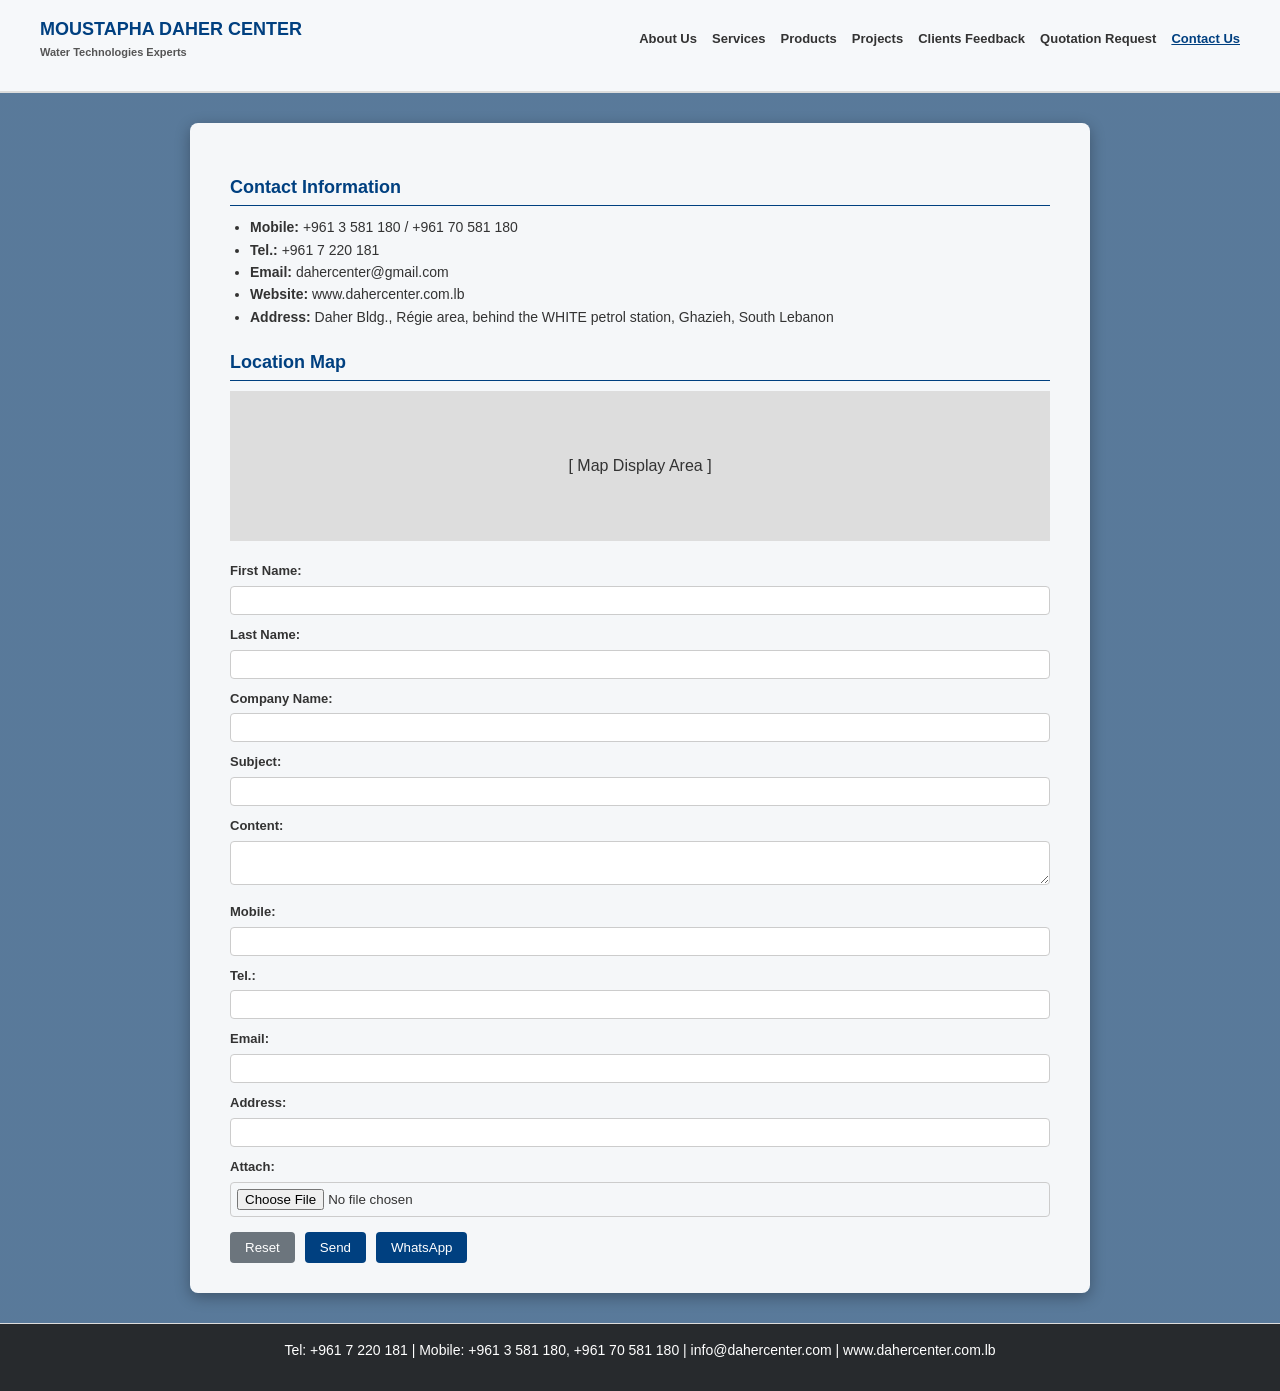
==== contact.html @ 0f8d3525 "first work in my website" ====
<!-- contact.html -->
<!DOCTYPE html>
<html lang="en">
<head>
    <meta charset="UTF-8">
    <meta name="viewport" content="width=device-width, initial-scale=1.0">
    <title>Contact Us - Moustapha Daher Center</title>
    <link rel="stylesheet" href="./style.css">
</head>
<body>
    <header>
        <div class="logo-area">
            <h1>Moustapha Daher Center</h1>
            <p>Water Technologies Experts</p>
        </div>
        <nav>
            <ul>
                <li><a href="index.html">About Us</a></li>
                <li><a href="services.html">Services</a></li>
                <li><a href="products.html">Products</a></li>
                <li><a href="projects.html">Projects</a></li>
                <li><a href="feedback.html">Clients Feedback</a></li>
                <li><a href="quotation.html">Quotation Request</a></li>
                <li><a href="contact.html" class="active">Contact Us</a></li>
            </ul>
        </nav>
    </header>

    <main>
        <h2 class="section-title">Contact Information</h2>
        <ul class="contact-info">
            <li><strong>Mobile:</strong> +961 3 581 180 / +961 70 581 180</li>
            <li><strong>Tel.:</strong> +961 7 220 181</li>
            <li><strong>Email:</strong> dahercenter@gmail.com</li>
            <li><strong>Website:</strong> www.dahercenter.com.lb</li>
            <li><strong>Address:</strong> Daher Bldg., Régie area, behind the WHITE petrol station, Ghazieh, South Lebanon</li>
        </ul>

        <h2 class="section-title">Location Map</h2>
        <div class="map-placeholder" style="background:#ddd; height:150px; display:flex; align-items:center; justify-content:center; margin-bottom:20px;">
            [ Map Display Area ]
        </div>

        <form class="contact-form">
            <label>First Name: <input type="text" name="firstname"></label>
            <label>Last Name: <input type="text" name="lastname"></label>
            <label>Company Name: <input type="text" name="company"></label>
            <label>Subject: <input type="text" name="subject"></label>
            <label>Content: <textarea name="content"></textarea></label>
            <label>Mobile: <input type="tel" name="mobile"></label>
            <label>Tel.: <input type="tel" name="tel"></label>
            <label>Email: <input type="email" name="email"></label>
            <label>Address: <input type="text" name="address"></label>
            <label>Attach: <input type="file" name="attach"></label>
            <div class="form-buttons">
                <button type="reset">Reset</button>
                <button type="submit">Send</button>
                <button type="button">WhatsApp</button>
            </div>
        </form>
    </main>

    <footer>
        <p>Tel: +961 7 220 181 | Mobile: +961 3 581 180, +961 70 581 180 | info@dahercenter.com | www.dahercenter.com.lb</p>
    </footer>
</body>
</html>
---- style.css ----
/* css/style.css */
* {
    margin: 0;
    padding: 0;
    box-sizing: border-box;
    font-family: Arial, sans-serif;
}

body {
    /* Direct Online Water Background Image with a clean blue gradient overlay */
    background: linear-gradient(rgba(0, 50, 100, 0.65), rgba(0, 50, 100, 0.65)), 
                url('https://images.unsplash.com/photo-1507525428034-b723cf961d3e?auto=format&fit=crop&w=1950&q=80') no-repeat center center fixed;
    background-size: cover;
    color: #333;
    line-height: 1.6;
}

header {
    background: rgba(255, 255, 255, 0.95);
    border-bottom: 2px solid #dcdcdc;
    padding: 15px 40px;
    display: flex;
    justify-content: space-between;
    align-items: center;
    position: sticky;
    top: 0;
    z-index: 1000;
}

.logo-area h1 {
    font-size: 18px;
    color: #004080;
    text-transform: uppercase;
}

.logo-area p {
    font-size: 11px;
    color: #555;
    font-weight: bold;
}

nav ul {
    list-style: none;
    display: flex;
    gap: 15px;
}

nav ul li a {
    text-decoration: none;
    color: #333;
    font-size: 13px;
    font-weight: 600;
}

nav ul li a:hover, nav ul li a.active {
    color: #004080;
    text-decoration: underline;
}

main {
    padding: 30px 40px;
    max-width: 900px;
    margin: 30px auto;
    background: rgba(255, 255, 255, 0.94);
    min-height: 75vh;
    box-shadow: 0 4px 15px rgba(0,0,0,0.3);
    border-radius: 8px;
}

.section-title {
    font-size: 18px;
    color: #004080;
    margin-top: 20px;
    margin-bottom: 10px;
    border-bottom: 1px solid #004080;
    padding-bottom: 3px;
}

p, ul, ol {
    margin-bottom: 15px;
    font-size: 14px;
}

ul, ol {
    padding-left: 20px;
}

.contact-form label {
    display: block;
    margin-bottom: 10px;
    font-size: 13px;
    font-weight: bold;
}

.contact-form input, 
.contact-form textarea {
    width: 100%;
    padding: 6px;
    margin-top: 4px;
    border: 1px solid #ccc;
    border-radius: 4px;
}

.form-buttons {
    margin-top: 15px;
    display: flex;
    gap: 10px;
}

.form-buttons button {
    padding: 8px 15px;
    background: #004080;
    color: white;
    border: none;
    border-radius: 4px;
    cursor: pointer;
}

.form-buttons button[type="reset"] {
    background: #6c757d;
}

footer {
    background: rgba(34, 34, 34, 0.9);
    color: #fff;
    text-align: center;
    padding: 15px;
    font-size: 12px;
    border-top: 1px solid #dcdcdc;
}
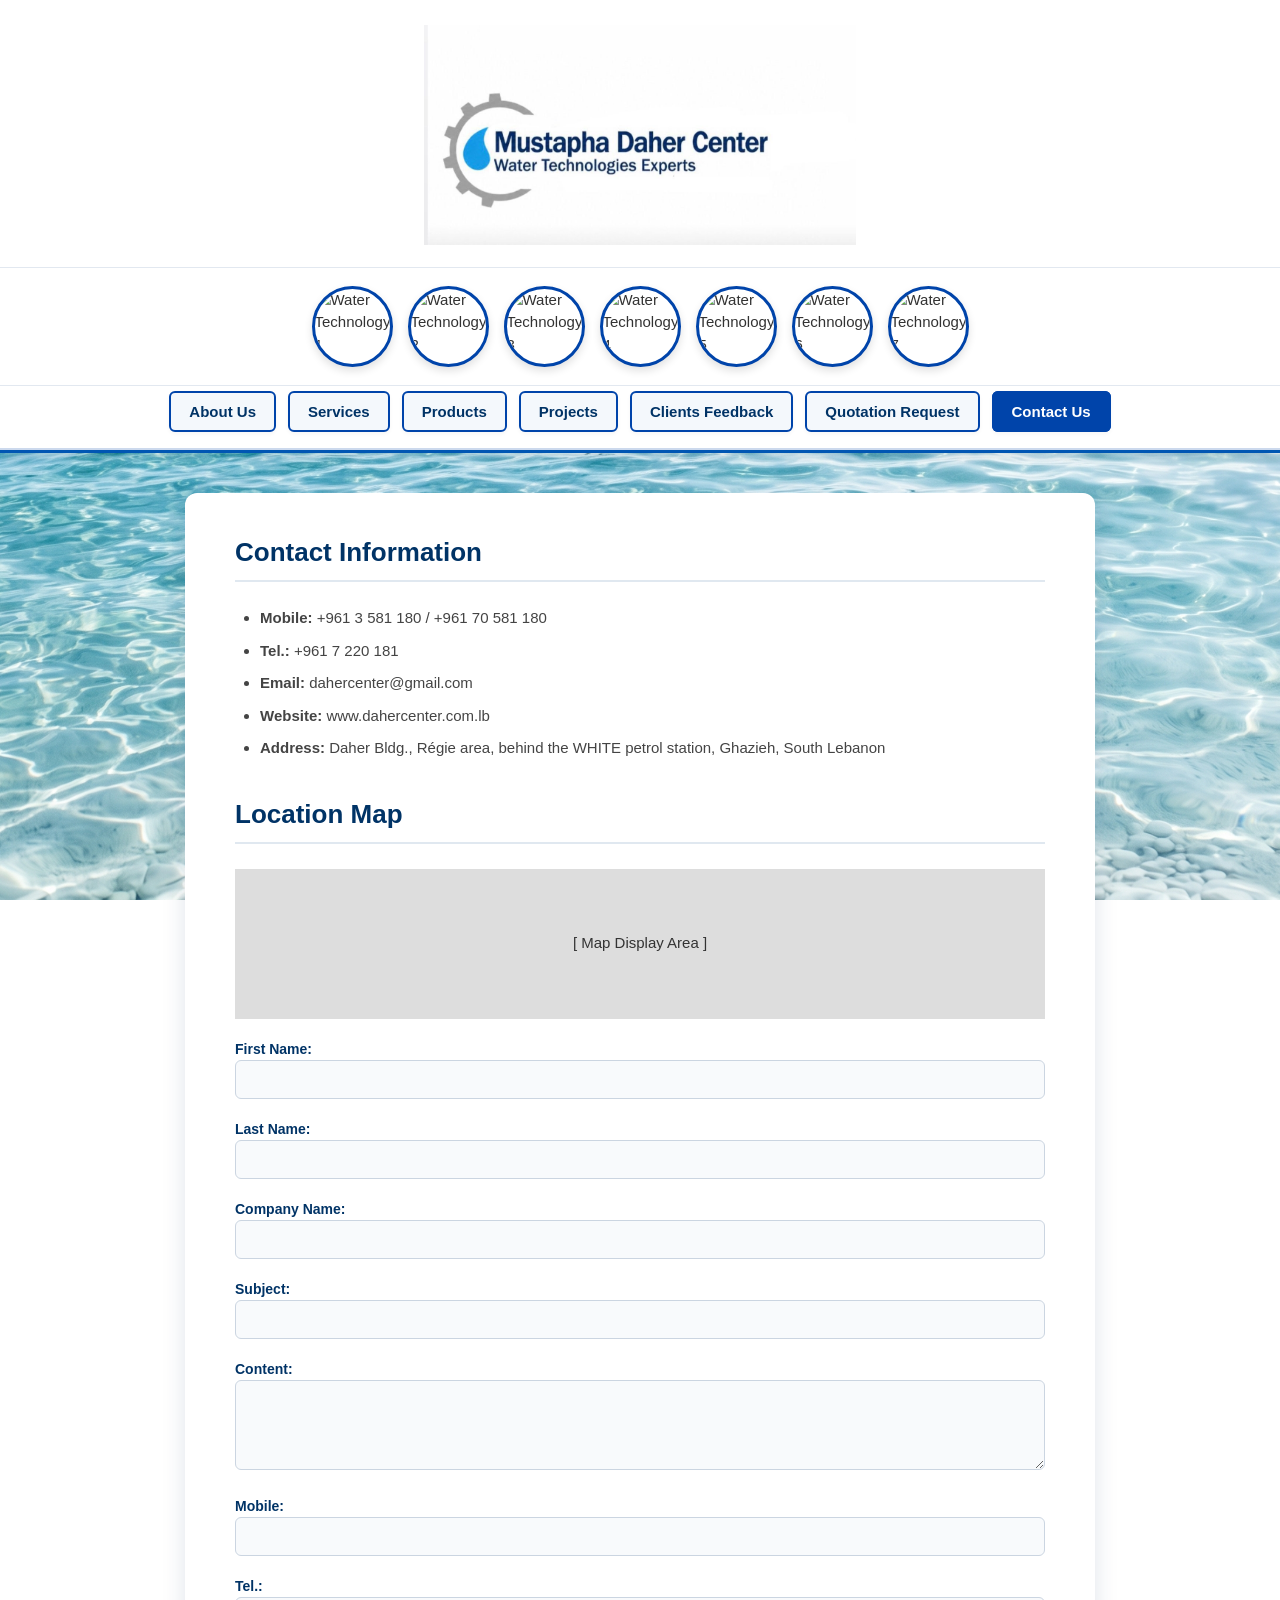
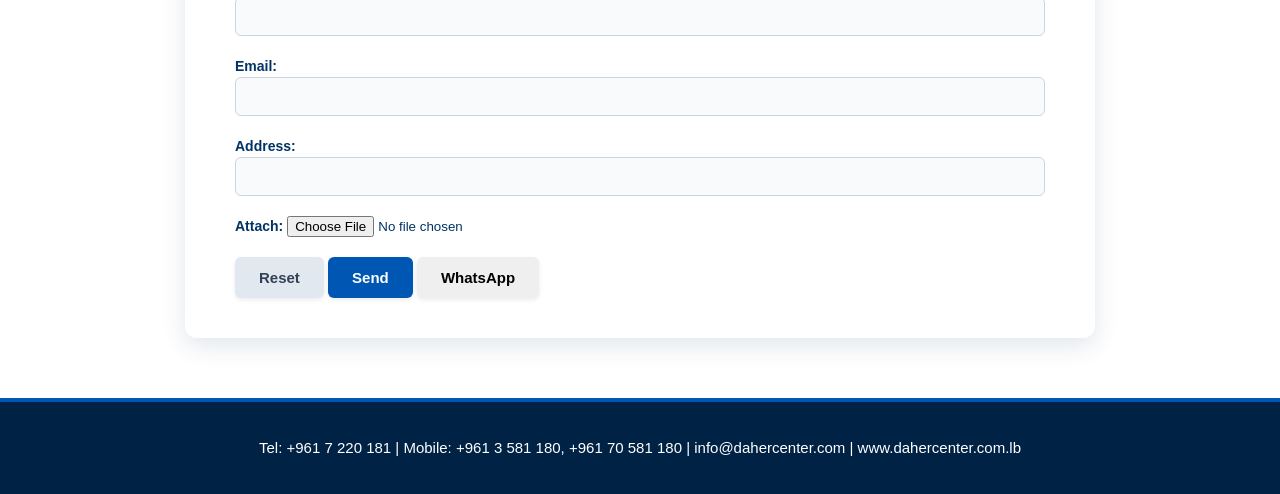
==== commit 69afad56: "te3del l background" ====
--- a/contact.html
+++ b/contact.html
@@ -10,8 +10,21 @@
 <body>
     <header>
         <div class="logo-area">
-            <h1>Moustapha Daher Center</h1>
-            <p>Water Technologies Experts</p>
+            <!-- Logo image replacing the text title -->
+            <a href="index.html">
+                <img src="logo.png" alt="Moustapha Daher Center - Water Technologies Experts" class="site-logo">
+            </a>
+        </div>
+
+        <!-- Circular Image Showcase Gallery -->
+        <div class="header-circles-container">
+            <div class="circle-item"><img src="image1.jpg" alt="Water Technology 1"></div>
+            <div class="circle-item"><img src="image2.jpg" alt="Water Technology 2"></div>
+            <div class="circle-item"><img src="image3.jpg" alt="Water Technology 3"></div>
+            <div class="circle-item"><img src="image4.jpg" alt="Water Technology 4"></div>
+            <div class="circle-item"><img src="image5.jpg" alt="Water Technology 5"></div>
+            <div class="circle-item"><img src="image6.jpg" alt="Water Technology 6"></div>
+            <div class="circle-item"><img src="image7.jpg" alt="Water Technology 7"></div>
         </div>
         <nav>
             <ul>
@@ -27,6 +40,7 @@
     </header>
 
     <main>
+        <section class="content-section">
         <h2 class="section-title">Contact Information</h2>
         <ul class="contact-info">
             <li><strong>Mobile:</strong> +961 3 581 180 / +961 70 581 180</li>
@@ -59,6 +73,7 @@
             </div>
         </form>
     </main>
+    </section>
 
     <footer>
         <p>Tel: +961 7 220 181 | Mobile: +961 3 581 180, +961 70 581 180 | info@dahercenter.com | www.dahercenter.com.lb</p>
--- a/style.css
+++ b/style.css
@@ -1,130 +1,318 @@
-/* css/style.css */
-* {
+/* Base Styles & Typography */
+body {
+    font-family: 'Segoe UI', Tahoma, Geneva, Verdana, sans-serif;
+    font-size: 15px;
+    line-height: 1.5;
+    color: #333333;
     margin: 0;
     padding: 0;
+    /* Pure water ripple background for the outer page */
+    background:url('./water-background.jpg') no-repeat center center fixed;
+    background-size: cover;
+}
+
+/* Header Container */
+header {
+    background-color: #ffffff;
+    border-bottom: 3px solid #0056b3;
+    box-shadow: 0 4px 10px rgba(0,0,0,0.08);
+    position: sticky;
+    top: 50;
+    z-index: 1000;
+    width: 100%;
+    
     box-sizing: border-box;
-    font-family: Arial, sans-serif;
-}
-
-body {
-    /* Direct Online Water Background Image with a clean blue gradient overlay */
-    background: linear-gradient(rgba(0, 50, 100, 0.65), rgba(0, 50, 100, 0.65)), 
-                url('https://images.unsplash.com/photo-1507525428034-b723cf961d3e?auto=format&fit=crop&w=1950&q=80') no-repeat center center fixed;
-    background-size: cover;
-    color: #333;
-    line-height: 1.6;
-}
-
-header {
-    background: rgba(255, 255, 255, 0.95);
-    border-bottom: 2px solid #dcdcdc;
-    padding: 15px 40px;
-    display: flex;
-    justify-content: space-between;
+}
+
+/* Big Logo Area */
+.logo-area {
+    text-align: center;
+    padding: 25px 20px 15px 20px;
+    background-color: #ffffff;
+    border-bottom: 1px solid #e2e8f0;
+}
+
+.logo-area img.site-logo {
+    height: 220px;
+    width: auto;
+    max-width: 100%;
+    display: inline-block;
+}
+
+/* Circular Image Showcase Gallery */
+.header-circles-container {
+    background-color: #ffffff;
+    padding: 18px 20px;
+    display: flex;
+    justify-content: center;
     align-items: center;
-    position: sticky;
-    top: 0;
-    z-index: 1000;
-}
-
-.logo-area h1 {
-    font-size: 18px;
-    color: #004080;
-    text-transform: uppercase;
-}
-
-.logo-area p {
-    font-size: 11px;
-    color: #555;
-    font-weight: bold;
+    gap: 15px;
+    border-bottom: 1px solid #e2e8f0;
+    overflow-x: auto;
+}
+
+.circle-item {
+    width: 75px;
+    height: 75px;
+    border-radius: 50%;
+    overflow: hidden;
+    border: 3px solid #0044aa;
+    box-shadow: 0 4px 8px rgba(0,0,0,0.12);
+    background-color: #ffffff;
+    flex-shrink: 0;
+    transition: transform 0.3s ease;
+}
+
+.circle-item:hover {
+    transform: scale(1.08);
+}
+
+.circle-item img {
+    width: 100%;
+    height: 100%;
+    object-fit: cover;
+    display: block;
+}
+
+/* Navigation Bar with Bordered Buttons */
+nav {
+    background-color: #ffffff;
+    padding: 15px 20px;
+    display: flex;
+    justify-content: center;
+    border-bottom: 2px solid #ccd9ed;
 }
 
 nav ul {
     list-style: none;
+    margin: 0;
+    padding: 0;
+    display: flex;
+    gap: 12px;
+    align-items: center;
+    flex-wrap: wrap;
+    justify-content: center;
+}
+
+nav a {
+    text-decoration: none;
+    color: #003366;
+    font-weight: 600;
+    font-size: 15px;
+    padding: 10px 18px;
+    border: 2px solid #0044aa;
+    border-radius: 6px;
+    background-color: #f4f8fc;
+    transition: all 0.3s ease;
+    white-space: nowrap;
+    box-shadow: 0 2px 4px rgba(0,0,0,0.04);
+}
+
+nav a:hover, nav a.active {
+    background-color: #0044aa;
+    color: #ffffff;
+}
+
+/* Main Content Area Container */
+main {
+    max-width: 950px;
+    margin: 40px auto;
+    padding: 0 20px;
+    box-sizing: border-box;
+}
+
+.content-section {
+    background: #ffffff;
+    padding: 40px 50px;
+    border-radius: 12px;
+    box-shadow: 0 8px 24px rgba(0, 51, 102, 0.12);
+}
+
+/* Section Headings */
+.section-title {
+    color: #003366;
+    font-size: 26px;
+    margin-top: 35px;
+    margin-bottom: 25px;
+    padding-bottom: 8px;
+    border-bottom: 2px solid #e0e8f0;
+}
+
+.content-section > h2:first-of-type {
+    margin-top: 0;
+}
+
+/* Paragraphs & Lists */
+p {
+    margin-bottom: 15px;
+    color: #444444;
+}
+
+ul {
+    margin-top: 5px;
+    margin-bottom: 20px;
+    padding-left: 25px;
+}
+
+li {
+    margin-bottom: 10px;
+    color: #444444;
+}
+
+/* Form Styles & Modern Layout */
+form {
+    display: flex;
+    flex-direction: column;
+    gap: 20px;
+    margin-top: 20px;
+}
+
+.form-row {
+    display: grid;
+    grid-template-columns: repeat(2, 1fr);
+    gap: 20px;
+}
+
+.form-group {
+    display: flex;
+    flex-direction: column;
+    gap: 6px;
+}
+
+.form-group.full-width {
+    grid-column: span 2;
+}
+
+label {
+    font-weight: 600;
+    color: #003366;
+    font-size: 14px;
+}
+
+input[type="text"],
+input[type="email"],
+input[type="tel"],
+input[type="date"],
+select,
+textarea {
+    width: 100%;
+    padding: 10px 14px;
+    border: 1px solid #cbd5e1;
+    border-radius: 6px;
+    font-size: 15px;
+    font-family: inherit;
+    background-color: #f8fafc;
+    box-sizing: border-box;
+    transition: border-color 0.3s ease, box-shadow 0.3s ease;
+}
+
+input:focus, select:focus, textarea:focus {
+    outline: none;
+    border-color: #0056b3;
+    background-color: #ffffff;
+    box-shadow: 0 0 0 3px rgba(0, 86, 179, 0.15);
+}
+
+textarea {
+    resize: vertical;
+    min-height: 90px;
+}
+
+/* Form Action Buttons Container */
+.form-actions {
     display: flex;
     gap: 15px;
-}
-
-nav ul li a {
+    margin-top: 10px;
+    padding-top: 15px;
+    border-top: 1px solid #e2e8f0;
+}
+
+/* Modern Button Styles */
+button, input[type="submit"], input[type="reset"], .btn {
+    padding: 12px 24px;
+    font-size: 15px;
+    font-weight: 600;
+    border-radius: 6px;
+    border: none;
+    cursor: pointer;
+    transition: all 0.3s ease;
+    box-shadow: 0 2px 4px rgba(0,0,0,0.08);
+    display: inline-flex;
+    align-items: center;
+    justify-content: center;
+    gap: 8px;
     text-decoration: none;
-    color: #333;
-    font-size: 13px;
-    font-weight: 600;
-}
-
-nav ul li a:hover, nav ul li a.active {
-    color: #004080;
-    text-decoration: underline;
-}
-
-main {
-    padding: 30px 40px;
-    max-width: 900px;
-    margin: 30px auto;
-    background: rgba(255, 255, 255, 0.94);
-    min-height: 75vh;
-    box-shadow: 0 4px 15px rgba(0,0,0,0.3);
-    border-radius: 8px;
-}
-
-.section-title {
-    font-size: 18px;
-    color: #004080;
-    margin-top: 20px;
-    margin-bottom: 10px;
-    border-bottom: 1px solid #004080;
-    padding-bottom: 3px;
-}
-
-p, ul, ol {
-    margin-bottom: 15px;
-    font-size: 14px;
-}
-
-ul, ol {
-    padding-left: 20px;
-}
-
-.contact-form label {
-    display: block;
-    margin-bottom: 10px;
-    font-size: 13px;
-    font-weight: bold;
-}
-
-.contact-form input, 
-.contact-form textarea {
-    width: 100%;
-    padding: 6px;
-    margin-top: 4px;
-    border: 1px solid #ccc;
-    border-radius: 4px;
-}
-
-.form-buttons {
-    margin-top: 15px;
-    display: flex;
-    gap: 10px;
-}
-
-.form-buttons button {
-    padding: 8px 15px;
-    background: #004080;
+}
+
+/* Send / Submit Button */
+button[type="submit"], input[type="submit"], .btn-primary {
+    background-color: #0056b3;
+    color: #ffffff;
+}
+
+button[type="submit"]:hover, input[type="submit"]:hover, .btn-primary:hover {
+    background-color: #003d82;
+    box-shadow: 0 4px 8px rgba(0, 86, 179, 0.25);
+}
+
+/* WhatsApp Button */
+.btn-whatsapp {
+    background-color: #25d366;
+    color: #ffffff;
+}
+
+.btn-whatsapp:hover {
+    background-color: #1ebe57;
+    box-shadow: 0 4px 8px rgba(37, 211, 102, 0.25);
+}
+
+/* Reset Button */
+button[type="reset"], input[type="reset"], .btn-secondary {
+    background-color: #e2e8f0;
+    color: #334155;
+}
+
+button[type="reset"]:hover, input[type="reset"]:hover, .btn-secondary:hover {
+    background-color: #cbd5e1;
+}
+
+/* Footer */
+footer {
+    background-color: #002244;
+    color: #ffffff;
+    text-align: center;
+    padding: 20px;
+    font-size: 15px;
+    margin-top: 60px;
+    border-top: 4px solid #0056b3;
+}
+footer p {
     color: white;
-    border: none;
-    border-radius: 4px;
-    cursor: pointer;
-}
-
-.form-buttons button[type="reset"] {
-    background: #6c757d;
-}
-
-footer {
-    background: rgba(34, 34, 34, 0.9);
-    color: #fff;
-    text-align: center;
-    padding: 15px;
-    font-size: 12px;
-    border-top: 1px solid #dcdcdc;
+}
+
+/* Responsive adjustments */
+@media (max-width: 768px) {
+    .logo-area img.site-logo {
+        height: 120px;
+    }
+    .circle-item {
+        width: 55px;
+        height: 55px;
+    }
+    nav ul {
+        gap: 8px;
+    }
+    nav a {
+        font-size: 14px;
+        padding: 8px 12px;
+    }
+    .form-row {
+        grid-template-columns: 1fr;
+    }
+    .form-group.full-width {
+        grid-column: span 1;
+    }
+    .form-actions {
+        flex-direction: column;
+    }
 }
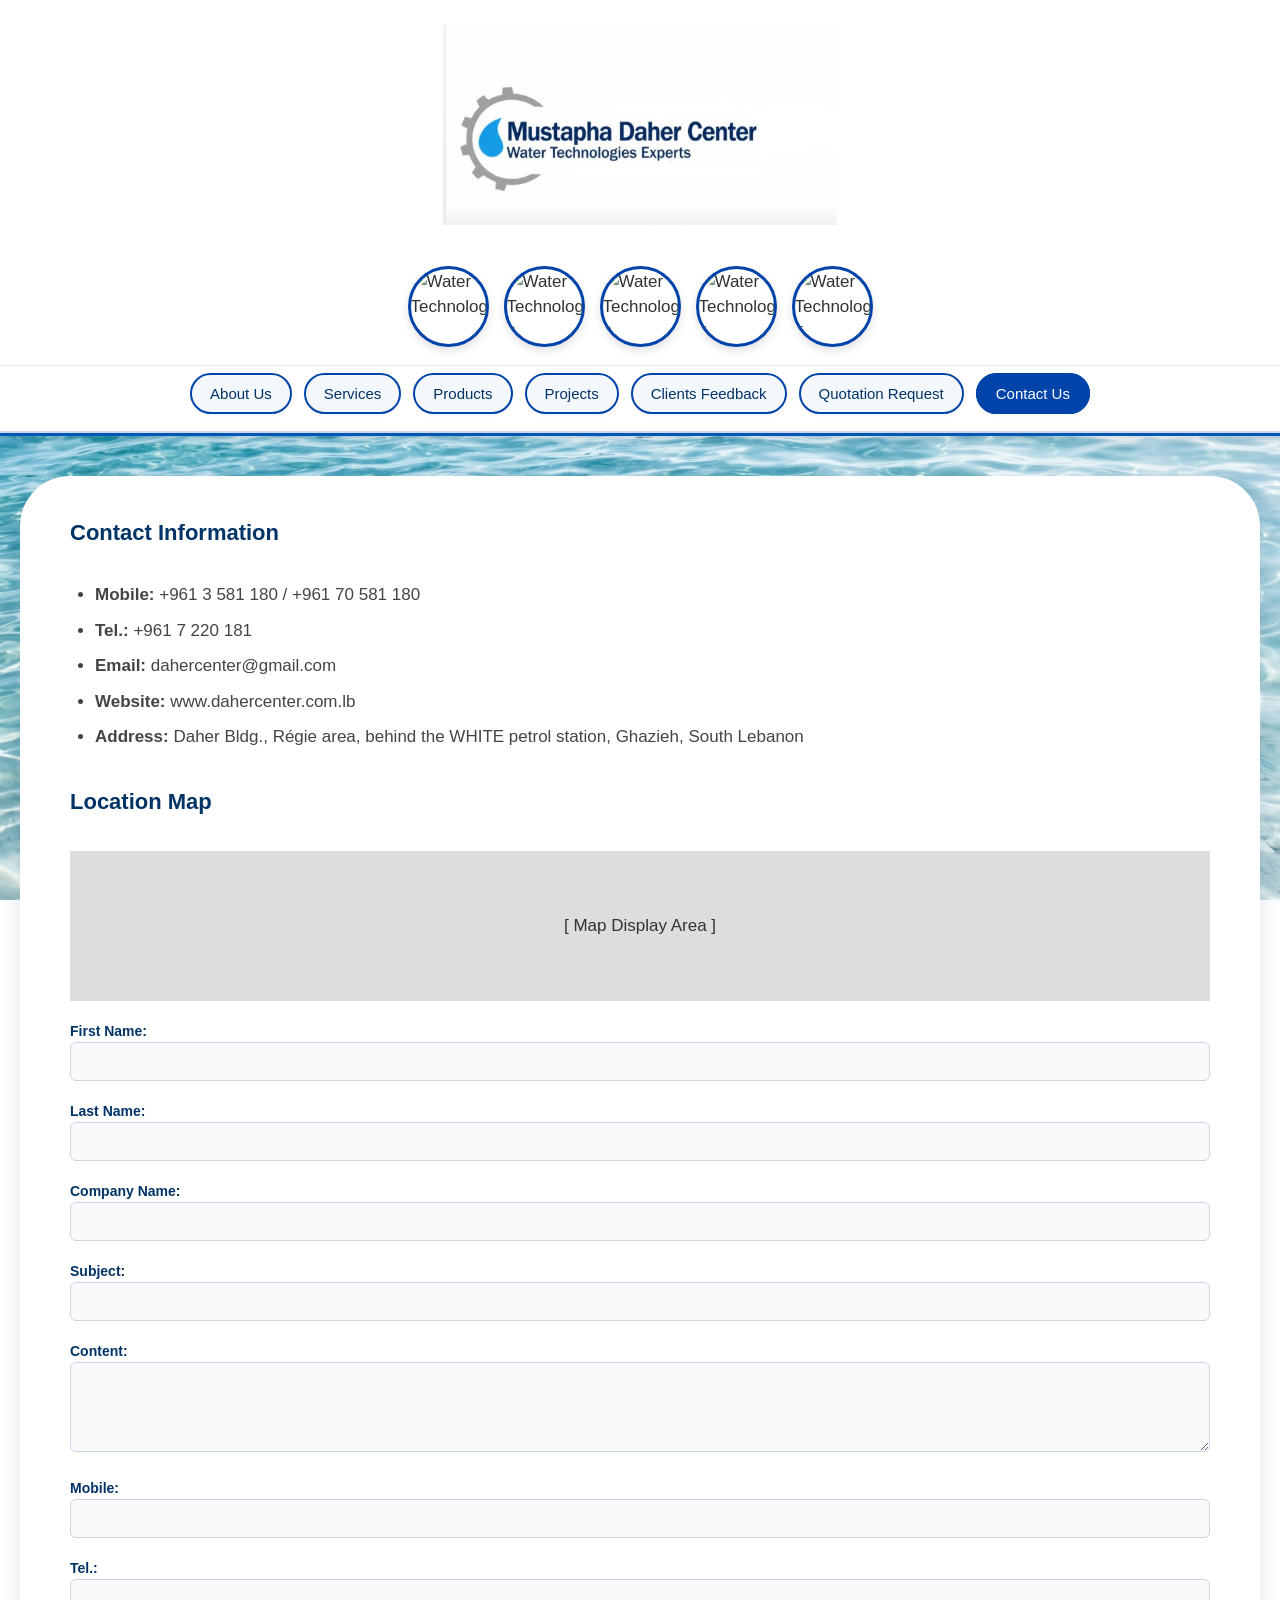
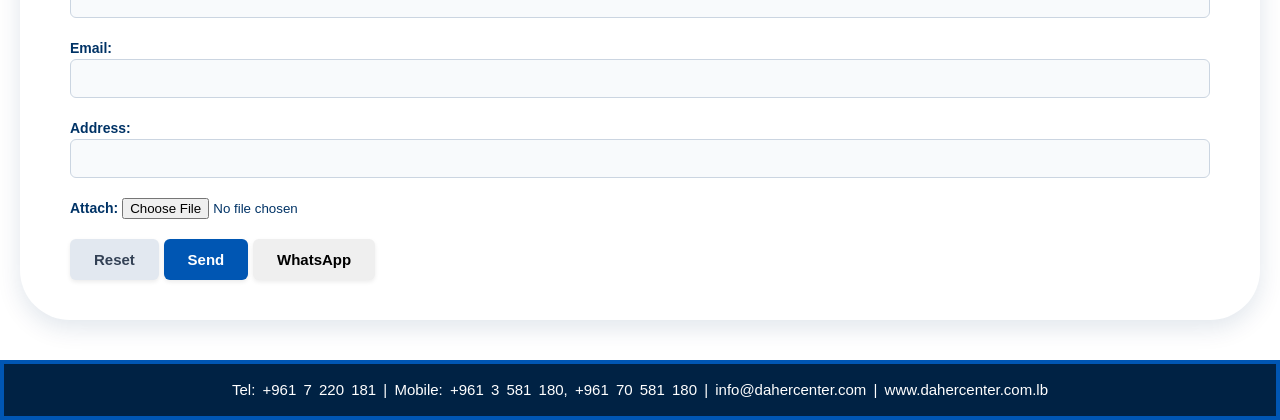
==== commit 0d39ceb1: "3am min3adel" ====
--- a/contact.html
+++ b/contact.html
@@ -23,8 +23,6 @@
             <div class="circle-item"><img src="image3.jpg" alt="Water Technology 3"></div>
             <div class="circle-item"><img src="image4.jpg" alt="Water Technology 4"></div>
             <div class="circle-item"><img src="image5.jpg" alt="Water Technology 5"></div>
-            <div class="circle-item"><img src="image6.jpg" alt="Water Technology 6"></div>
-            <div class="circle-item"><img src="image7.jpg" alt="Water Technology 7"></div>
         </div>
         <nav>
             <ul>
--- a/style.css
+++ b/style.css
@@ -1,7 +1,8 @@
 /* Base Styles & Typography */
 body {
-    font-family: 'Segoe UI', Tahoma, Geneva, Verdana, sans-serif;
-    font-size: 15px;
+    font-family: 'Libre Franklin', sans-serif;
+    font-weight: 500; /* للـ Medium */
+    font-size: 17px;
     line-height: 1.5;
     color: #333333;
     margin: 0;
@@ -9,6 +10,10 @@
     /* Pure water ripple background for the outer page */
     background:url('./water-background.jpg') no-repeat center center fixed;
     background-size: cover;
+}
+body p {
+    font-family: Arial, Helvetica, sans-serif;
+    font-weight: 400;
 }
 
 /* Header Container */
@@ -28,12 +33,11 @@
 .logo-area {
     text-align: center;
     padding: 25px 20px 15px 20px;
-    background-color: #ffffff;
-    border-bottom: 1px solid #e2e8f0;
+    background-color: transparent;
 }
 
 .logo-area img.site-logo {
-    height: 220px;
+    height: 200px;
     width: auto;
     max-width: 100%;
     display: inline-block;
@@ -97,11 +101,11 @@
 nav a {
     text-decoration: none;
     color: #003366;
-    font-weight: 600;
+    font-weight: 500;
     font-size: 15px;
     padding: 10px 18px;
     border: 2px solid #0044aa;
-    border-radius: 6px;
+    border-radius: 100px;
     background-color: #f4f8fc;
     transition: all 0.3s ease;
     white-space: nowrap;
@@ -115,7 +119,7 @@
 
 /* Main Content Area Container */
 main {
-    max-width: 950px;
+    max-width: 1550px;
     margin: 40px auto;
     padding: 0 20px;
     box-sizing: border-box;
@@ -124,25 +128,228 @@
 .content-section {
     background: #ffffff;
     padding: 40px 50px;
-    border-radius: 12px;
+    border-radius: 50px;
     box-shadow: 0 8px 24px rgba(0, 51, 102, 0.12);
 }
 
-/* Section Headings */
+/* تنسيق قسم العناوين */
 .section-title {
     color: #003366;
-    font-size: 26px;
+    font-size: 22px;
+    font-family: 'Franklin Gothic Medium', 'Arial Narrow', Arial, sans-serif;
     margin-top: 35px;
     margin-bottom: 25px;
     padding-bottom: 8px;
-    border-bottom: 2px solid #e0e8f0;
+    border: none;
 }
 
 .content-section > h2:first-of-type {
     margin-top: 0;
 }
-
+   /* services */
+/* تنسيق القائمة */
+.service-links {
+    list-style: none;
+    padding: 0;
+    margin: 0;
+    display: flex;
+    flex-direction: column;
+    gap: 12px; /* مسافة بين الأزرار */
+}
+
+/* تحويل الروابط لشكل أزرار بـ Borders مرتبة */
+.service-links a {
+    display: block;
+    background-color: #ffffff; /* لون خلفية الزر */
+    color: #003366; /* لون النص */
+    text-decoration: none; /* إزالة الخط الافتراضي للرابط */
+    font-size: 15px;
+    padding: 12px 18px; /* مساحة داخلية لبيان الزر بحجم حلو */
+    border: 2px solid #e0e8f0; /* إطار (Border) هادئ ومرتب */
+    border-radius: 8px; /* تدوير الزوايا لتبدو مثل الأزرار الحديثة */
+    transition: all 0.3s ease; /* نعومة بالتأثيرات */
+    width: 30%;
+}
+
+/* تأثير عصري عند تمرير الماوس (Hover) */
+.service-links a:hover {
+    background-color: #003366; /* تغيير خفيف بلون الخلفية */
+    border-color: #003366; /* غامق لون الإطار عند التمرير */
+    color: white;
+    transform: translateX(5px); 
+    width: 30%;/* حركة خفيفة لليمين لتعطي طابع تفاعلي */
+}
 /* Paragraphs & Lists */
+
+
+
+/* تنسيق القسم الحاضن للأزرار لتكون بأعلى الصفحة */
+.service-bttns {
+    width: 100%;
+    padding: 15px 0;
+    background-color: #f8fafc; /* خلفية خفيفة مميزة للأعلى (اختيارية) */
+    border-bottom: 1px solid #e0e8f0;
+    margin-bottom: 30px;
+}
+
+/* ترتيب القائمة لتكون الأزرار جنب بعضها وبالمنتصف في أعلى الصفحة */
+.bttns-service {
+    list-style: none;
+    padding: 0;
+    margin: 0 auto;
+    display: flex;
+    justify-content: center; /* تمركز الأزرار بالمنتصف (فيك تغيرها لـ flex-start لو بدك ياه عاليَسار) */
+    align-items: center;
+    flex-wrap: wrap; /* لتنزيل الزوائد بسطر جديد تلقائياً لو الشاشة صغيرة */
+    gap: 12px; /* مسافة مرتبة بين الزر والثاني */
+    max-width: 1200px;
+}
+
+.bttns-service li {
+    margin: 0;
+}
+
+/* تنسيق الروابط لتصبح أزرار أنيقة ومصفوفة بجانب بعضها */
+.bttns-service a {
+    display: inline-block;
+    background-color: #002244;
+    color: white;
+    text-decoration: none;
+    font-size: 14px;
+    font-weight: 400;
+    padding: 10px 20px;
+    border: 2px solid #e0e8f0;
+    border-radius: 30px; /* شكل الأزرار الدائرية الحديثة */
+    box-shadow: 0 2px 5px rgba(0, 0, 0, 0.02);
+    transition: all 0.3s cubic-bezier(0.4, 0, 0.2, 1);
+}
+
+/* تأثير التفاعل عند تمرير الماوس */
+.bttns-service a:hover {
+    background-color: #003366;
+    color: #ffffff;
+    border-color: #003366;
+    transform: translateY(-2px);
+    box-shadow: 0 5px 12px rgba(0, 51, 102, 0.15);
+}
+
+/* تأثير خفيف عند الكبس */
+.bttns-service a:active {
+    transform: translateY(0);
+}
+
+
+
+
+/* تنسيق قائمة المنتجات لتكون كصناديق عمودية تحت بعضها */
+.products-list {
+    list-style: none;
+    padding: 0;
+    margin: 0;
+    display: flex;
+    flex-direction: column;
+    gap: 1px; /* المسافة المريحة بين كل صندوق والثاني */
+}
+
+/* تصميم كل عنصر منتج كصندوق (Card) منفصل ونظيف */
+.products-list li {
+    background-color: transparent;
+
+    border-radius: 10px; /* تدوير زوايا الصندوق تماماً مثل الصورة */
+    padding: 18px 20px; /* المساحة الداخلية ليكون الصندوق عريض ومريح */
+    color: #002244; /* لون النص الداخلي */
+    font-size: 15px;
+    font-weight: 500;
+    box-shadow: 0 2px 4px rgba(0, 0, 0, 0.02);
+    transition: all 0.3s ease;
+    width: 30%;
+}
+
+/* تأثير خفيف عند مرور الماوس على أي صندوق */
+.products-list li:hover {
+    border-color: #003366;
+    box-shadow: 0 4px 12px rgba(0, 51, 102, 0.08);
+    transform: translateY(-2px);
+    background-color: #002244;
+    color: white;
+    font-size: 16px;
+    font-weight: 300;
+}
+
+
+
+
+
+
+/* تنسيق قائمة المشاريع لتكون كصناديق عمودية تحت بعضها */
+.project-btns {
+    list-style: none;
+    padding: 0;
+    margin: 0;
+    display: flex;
+    flex-direction: column;
+    gap: 15px; /* المسافة بين الصناديق */
+}
+
+/* تصميم كل عنصر مشروع كصندوق (Card) منفصل ونظيف */
+.project-btns li {
+    background-color: transparent; /* زوايا دائرية مرتبة */
+    padding: 15px 20px; /* مساحة داخلية مريحة */
+    color: #003366; /* لون النص */
+    font-size: 15px;
+    font-weight: 500;
+    box-shadow: 0 2px 4px rgba(0, 0, 0, 0.02);
+    transition: all 0.3s ease-in-out;
+    width: 20%;
+}
+
+/* تأثير عند مرور الماوس */
+.project-btns li:hover {
+    border-color: #003366;
+    box-shadow: 0 4px 12px rgba(0, 51, 102, 0.08);
+    transform: translateY(-2px);
+    background-color: #002244;
+    color: white;
+    width: 20%;
+    border-radius: 50px;
+    font-size: 16px;
+}
+
+.feedback-btns {
+    list-style: none;
+    padding: 0;
+    margin: 0;
+    display: flex;
+    flex-direction: column;
+    gap: 15px; /* المسافة بين الصناديق */
+}
+
+/* تصميم كل عنصر مشروع كصندوق (Card) منفصل ونظيف */
+.feedback-btns li {
+    background-color: transparent; /* زوايا دائرية مرتبة */
+    padding: 15px 20px; /* مساحة داخلية مريحة */
+    color: #003366; /* لون النص */
+    font-size: 15px;
+    font-weight: 500;
+    box-shadow: 0 2px 4px rgba(0, 0, 0, 0.02);
+    transition: all 0.3s ease-in-out;
+    width: 20%;
+}
+
+/* تأثير عند مرور الماوس */
+.feedback-btns li:hover {
+    border-color: #003366;
+    box-shadow: 0 4px 12px rgba(0, 51, 102, 0.08);
+    transform: translateY(-2px);
+    background-color: #002244;
+    color: white;
+    width: 20%;
+    border-radius: 50px;
+    font-size: 16px;
+    font-weight: 400;
+}
+
+
 p {
     margin-bottom: 15px;
     color: #444444;
@@ -281,38 +488,137 @@
     background-color: #002244;
     color: #ffffff;
     text-align: center;
-    padding: 20px;
-    font-size: 15px;
-    margin-top: 60px;
-    border-top: 4px solid #0056b3;
+    padding: 0px;
+    font-size: 15px;
+    margin-top: 20px;
+    border: 4px solid #0056b3;
+    word-spacing: 3px;
 }
 footer p {
     color: white;
 }
 
 /* Responsive adjustments */
-@media (max-width: 768px) {
-    .logo-area img.site-logo {
-        height: 120px;
-    }
-    .circle-item {
-        width: 55px;
-        height: 55px;
-    }
-    nav ul {
-        gap: 8px;
-    }
-    nav a {
-        font-size: 14px;
-        padding: 8px 12px;
-    }
-    .form-row {
-        grid-template-columns: 1fr;
-    }
-    .form-group.full-width {
-        grid-column: span 1;
-    }
-    .form-actions {
-        flex-direction: column;
-    }
+/* --- تحسينات عامة للموبايل --- */
+@media screen and (max-width: 768px) {
+    
+@media screen and (max-width: 768px) {
+    /* تدمير أي تداخل عرضي وإجبار الأقسام لتكون تحت بعضها قطعيّاً */
+    .content-section, 
+    .content-section * {
+        float: none !important;
+    }
+
+    .content-section {
+        display: block !important;
+        width: 100% !important;
+        box-sizing: border-box !important;
+    }
+
+    .content-section h2, 
+    .content-section .section-title {
+        display: block !important;
+        width: 100% !important;
+        clear: both !important;
+        margin-bottom: 12px !important;
+    }
+
+    .content-section p {
+        display: block !important;
+        width: 100% !important;
+        clear: both !important;
+        margin-top: 5px !important;
+    }
+}
+
+@media screen and (max-width: 768px) {
+    /* ضبط العرض العام لكل الصفحات على الموبايل لتتوسط الشاشة بمرونة */
+    body {
+        overflow-x: hidden !important;
+    }
+
+    main, 
+    .content-section {
+        width: 100% !important;
+        max-width: 100% !important;
+        display: block !important;
+        float: none !important;
+        box-sizing: border-box !important;
+        padding: 15px !important;
+        margin: 0 !important;
+    }
+
+    /* ضمان أن العناوين، الفقرات والقوائم تترتب تحت بعضها عمودياً قطعيّاً */
+    .content-section h2, 
+    .content-section .section-title,
+    .content-section p,
+    .content-section ul,
+    .content-section ol {
+        display: block !important;
+        width: 100% !important;
+        max-width: 100% !important;
+        float: none !important;
+        clear: both !important;
+        margin-left: 0 !important;
+        margin-right: 0 !important;
+    }
+
+    /* إعطاء مسافات مريحة وواضحة بين الفقرات والعناوين */
+    .content-section h2, 
+    .content-section .section-title {
+        font-size: 20px !important;
+        margin-top: 20px !important;
+        margin-bottom: 12px !important;
+    }
+
+    .content-section p,
+    .content-section li {
+        font-size: 14px !important;
+        line-height: 1.6 !important;
+        margin-bottom: 10px !important;
+    }
+}
+/* تنسيق الأزرار لتغطي النص بالكامل وبشكل مرتب */
+.service-links a,
+.bttns-service a,
+.products-list li,
+.service-links li {
+    display: inline-block !important;
+    width: 100% !important;
+    max-width: 100% !important;
+    box-sizing: border-box !important;
+    white-space: normal !important;
+    word-wrap: break-word !important;
+    padding: 14px 18px !important;
+    margin-bottom: 10px !important;
+    border: 2px solid white !important;
+    border-radius: 10px !important;
+    background-color: transparent !important;
+    color: #002244 !important;
+    text-decoration: none !important;
+    font-size: 14px !important;
+    font-weight: 500 !important;
+    line-height: 1.5 !important;
+    transition: all 0.3s ease !important; /* ضروري جداً لتعمل الحركة بنعومة */
+}
+
+/* تأثير الـ Hover المضمون */
+.service-links li:hover {
+    background-color: #ffffff !important;
+    border-color: #003366 !important;
+    color: #003366 !important;
+    transform: translateY(-2px) !important;
+    box-shadow: 0 4px 12px rgba(0, 51, 102, 0.1) !important;
+}
+
+/* الحاوية الخاصة بالبنود لتتوزع صح */
+.service-links,
+.bttns-service,
+.products-list,
+.project-btns {
+    display: flex !important;
+    flex-direction: column !important;
+    gap: 0 !important; /* الاعتماد على الـ margin للأزرار لضمان عدم التداخل */
+    padding: 0 !important;
+    list-style: none !important;
 }
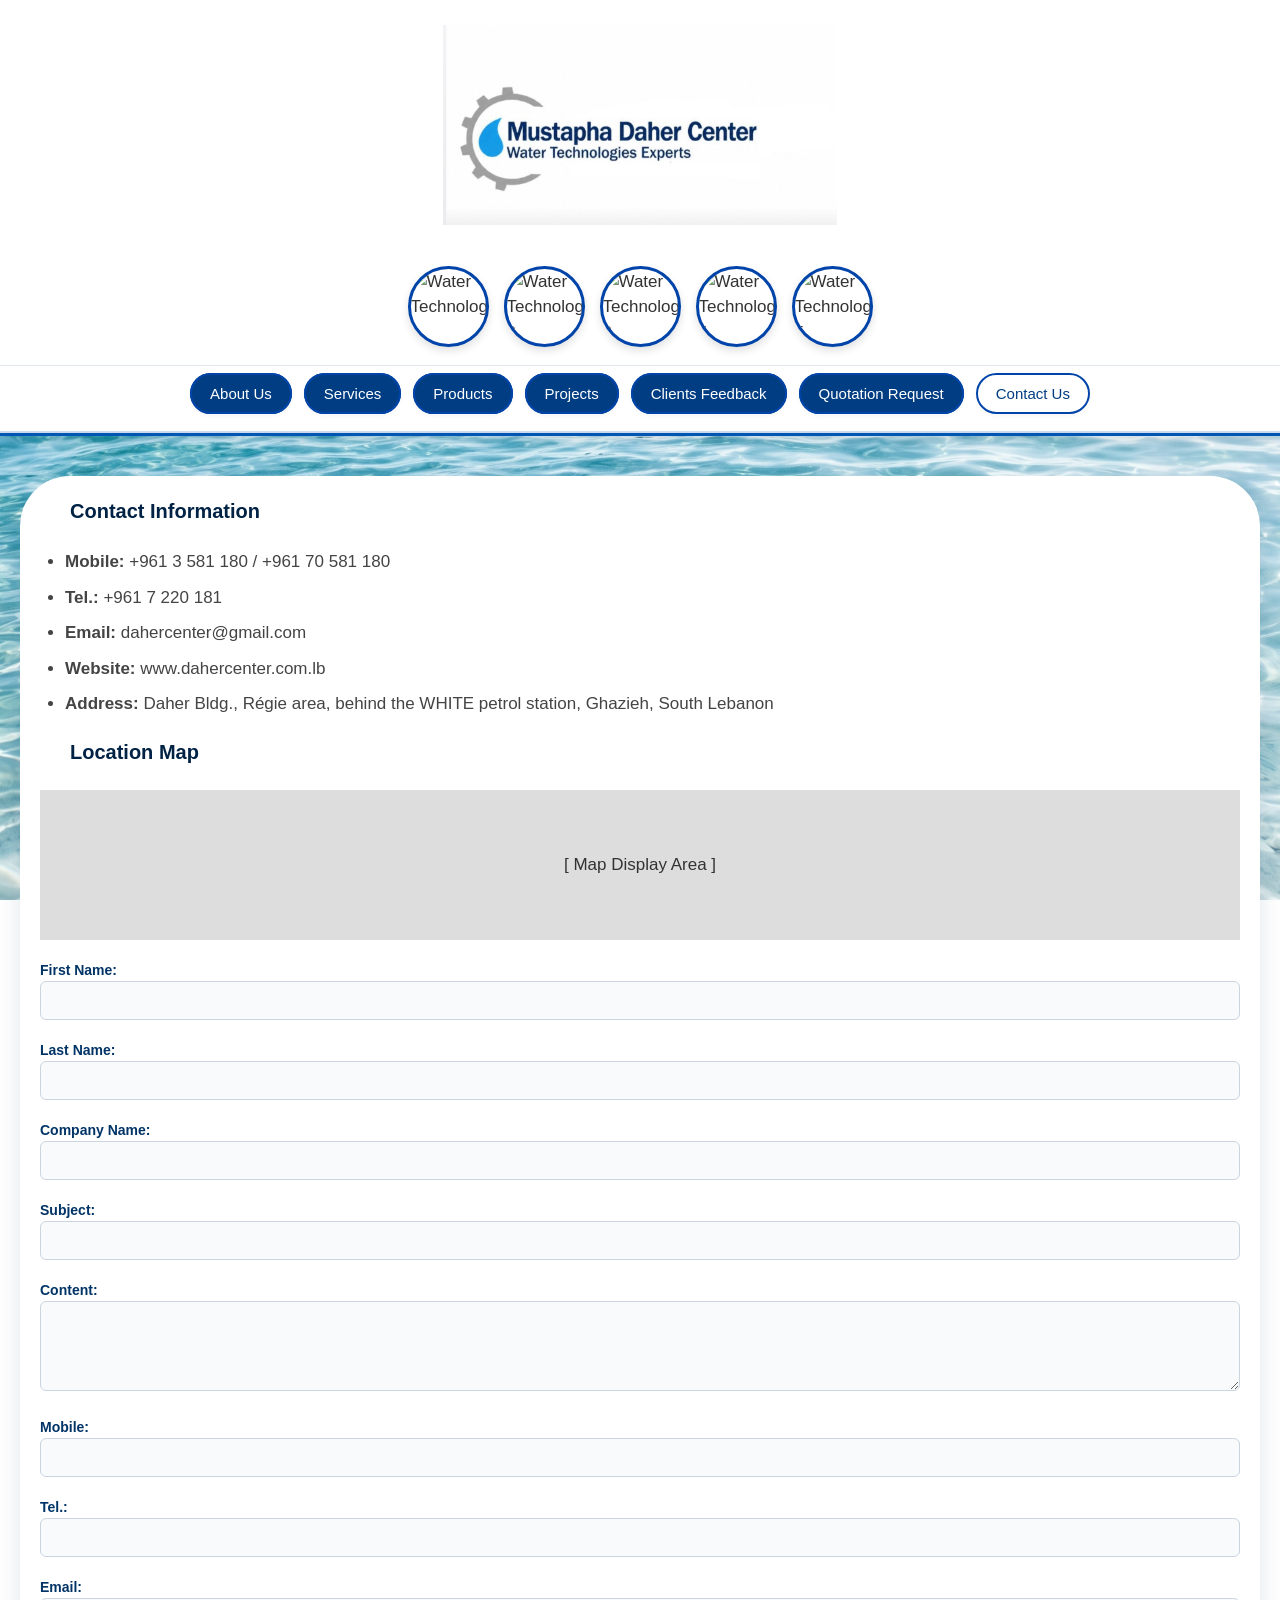
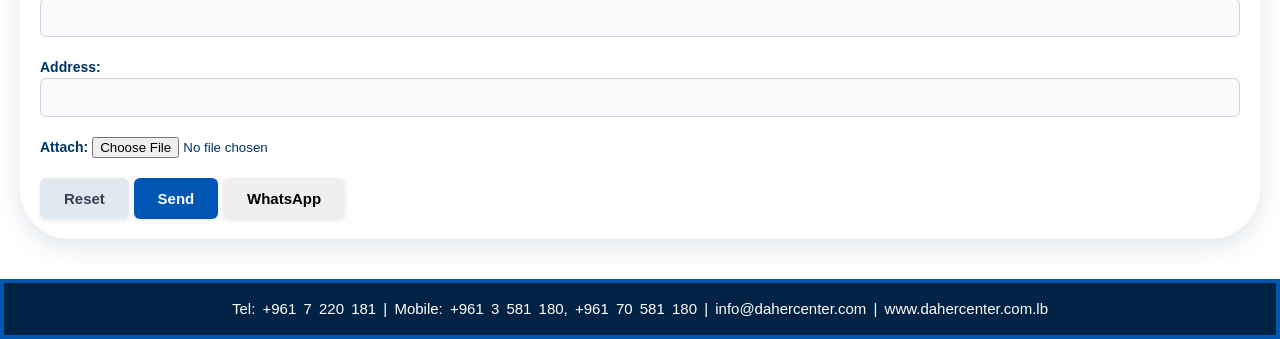
==== commit ef442b59: "video" ====
--- a/contact.html
+++ b/contact.html
@@ -73,8 +73,10 @@
     </main>
     </section>
 
+
     <footer>
         <p>Tel: +961 7 220 181 | Mobile: +961 3 581 180, +961 70 581 180 | info@dahercenter.com | www.dahercenter.com.lb</p>
     </footer>
+    <script src="./script.js"></script>
 </body>
 </html>
--- a/style.css
+++ b/style.css
@@ -29,6 +29,9 @@
     box-sizing: border-box;
 }
 
+
+
+
 /* Big Logo Area */
 .logo-area {
     text-align: center;
@@ -41,6 +44,66 @@
     width: auto;
     max-width: 100%;
     display: inline-block;
+}
+
+
+
+
+
+/* حاوية شريط الفيلم القديم */
+.film-strip-container {
+    background-color: #111111;
+    padding: 10px 0;
+    overflow: hidden;
+    position: relative;
+    border-top: 2px solid #333;
+    border-bottom: 2px solid #333;
+    box-shadow: inset 0 0 15px rgba(0,0,0,0.8);
+}
+
+/* مسار الحركة المستمرة */
+.film-strip-track {
+    display: flex;
+    gap: 15px;
+    width: max-content;
+    animation: scrollFilm 25s linear infinite;
+}
+
+/* إطار الفيلم الفردي (شكل مستطيل سينمائي مع ثقوب الفيلم) */
+.film-frame {
+    width: 110px;
+    height: 75px;
+    background-color: #000;
+    border: 2px solid #444;
+    border-radius: 4px;
+    overflow: hidden;
+    position: relative;
+    box-shadow: 0 4px 6px rgba(0,0,0,0.5);
+    /* تأثير لون سينمائي خفيف (تغميق مع لمسة ريترو) */
+    filter: sepia(20%) contrast(110%);
+    flex-shrink: 0;
+}
+
+.film-frame img {
+    width: 100%;
+    height: 100%;
+    object-fit: cover;
+    display: block;
+}
+
+/* حركة السحب المستمرة لشريط الفيلم */
+@keyframes scrollFilm {
+    0% {
+        transform: translateX(0);
+    }
+    100% {
+        transform: translateX(calc(-50% - 7.5px));
+    }
+}
+
+/* إيقاف الحركة عند تمرير الماوس للمسار (اختياري لراحة العين) */
+.film-strip-container:hover .film-strip-track {
+    animation-play-state: paused;
 }
 
 /* Circular Image Showcase Gallery */
@@ -78,6 +141,7 @@
     display: block;
 }
 
+
 /* Navigation Bar with Bordered Buttons */
 nav {
     background-color: #ffffff;
@@ -100,21 +164,21 @@
 
 nav a {
     text-decoration: none;
-    color: #003366;
+    color: #ffffff;
     font-weight: 500;
     font-size: 15px;
     padding: 10px 18px;
     border: 2px solid #0044aa;
     border-radius: 100px;
-    background-color: #f4f8fc;
+    background-color:#003d82;
     transition: all 0.3s ease;
     white-space: nowrap;
     box-shadow: 0 2px 4px rgba(0,0,0,0.04);
 }
 
 nav a:hover, nav a.active {
-    background-color: #0044aa;
-    color: #ffffff;
+    background-color: #ffffff;
+    color: #003d82;
 }
 
 /* Main Content Area Container */
@@ -500,9 +564,18 @@
 
 /* Responsive adjustments */
 /* --- تحسينات عامة للموبايل --- */
-@media screen and (max-width: 768px) {
     
 @media screen and (max-width: 768px) {
+
+
+    .logo-area{
+        width: 100% !important;
+        background-color: transparent !important;
+        height: 100% !important;
+        padding-top: 20px !important;
+
+
+    }
     /* تدمير أي تداخل عرضي وإجبار الأقسام لتكون تحت بعضها قطعيّاً */
     .content-section, 
     .content-section * {
@@ -529,10 +602,7 @@
         clear: both !important;
         margin-top: 5px !important;
     }
-}
-
-@media screen and (max-width: 768px) {
-    /* ضبط العرض العام لكل الصفحات على الموبايل لتتوسط الشاشة بمرونة */
+    /* ضبط العرض العام وحل مشكلة خروج المحتوى عن الإطار */
     body {
         overflow-x: hidden !important;
     }
@@ -542,13 +612,26 @@
         width: 100% !important;
         max-width: 100% !important;
         display: block !important;
-        float: none !important;
         box-sizing: border-box !important;
         padding: 15px !important;
-        margin: 0 !important;
-    }
-
-    /* ضمان أن العناوين، الفقرات والقوائم تترتب تحت بعضها عمودياً قطعيّاً */
+        margin: 0 auto !important;
+        overflow: hidden !important;
+    }
+
+    /* حصر جميع النصوص والعناوين داخل الحدود تماماً */
+    .content-section *,
+    .content-section h2, 
+    .content-section .section-title,
+    .content-section p,
+    .content-section ul,
+    .content-section ol,
+    .content-section li {
+        max-width: 100% !important;
+        box-sizing: border-box !important;
+        word-wrap: break-word !important;
+        overflow-wrap: break-word !important;
+    }
+
     .content-section h2, 
     .content-section .section-title,
     .content-section p,
@@ -556,14 +639,12 @@
     .content-section ol {
         display: block !important;
         width: 100% !important;
-        max-width: 100% !important;
         float: none !important;
         clear: both !important;
         margin-left: 0 !important;
         margin-right: 0 !important;
     }
 
-    /* إعطاء مسافات مريحة وواضحة بين الفقرات والعناوين */
     .content-section h2, 
     .content-section .section-title {
         font-size: 20px !important;
@@ -577,48 +658,281 @@
         line-height: 1.6 !important;
         margin-bottom: 10px !important;
     }
-}
-/* تنسيق الأزرار لتغطي النص بالكامل وبشكل مرتب */
-.service-links a,
-.bttns-service a,
-.products-list li,
-.service-links li {
-    display: inline-block !important;
-    width: 100% !important;
-    max-width: 100% !important;
-    box-sizing: border-box !important;
-    white-space: normal !important;
-    word-wrap: break-word !important;
-    padding: 14px 18px !important;
-    margin-bottom: 10px !important;
-    border: 2px solid white !important;
-    border-radius: 10px !important;
-    background-color: transparent !important;
-    color: #002244 !important;
-    text-decoration: none !important;
-    font-size: 14px !important;
-    font-weight: 500 !important;
-    line-height: 1.5 !important;
-    transition: all 0.3s ease !important; /* ضروري جداً لتعمل الحركة بنعومة */
-}
-
-/* تأثير الـ Hover المضمون */
-.service-links li:hover {
-    background-color: #ffffff !important;
-    border-color: #003366 !important;
-    color: #003366 !important;
-    transform: translateY(-2px) !important;
-    box-shadow: 0 4px 12px rgba(0, 51, 102, 0.1) !important;
-}
-
-/* الحاوية الخاصة بالبنود لتتوزع صح */
-.service-links,
-.bttns-service,
-.products-list,
-.project-btns {
-    display: flex !important;
-    flex-direction: column !important;
-    gap: 0 !important; /* الاعتماد على الـ margin للأزرار لضمان عدم التداخل */
-    padding: 0 !important;
-    list-style: none !important;
-}+
+    .content-section ol, 
+    .content-section ul {
+        padding-left: 20px !important;
+        padding-right: 0 !important;
+    }
+
+    /* 
+      إجبار الحاويات كلها (سواء كانت ul أو div أو كلاسات الخدمات) 
+      لتصير أفقية 100% مع تفعيل السكرول الأفقي بشكل قطعي 
+    */
+    .service-links a,
+    .bttns-service a,
+    .products-list li,
+    .project-btns {
+        display: flex!important;
+         flex-direction: column !important;
+        width:100% !important;
+    }
+
+
+
+    /* إجبار الأزرار أو العناصر داخل القائمة لتصطف بجانب بعضها ودون أن تنزل لتحت */
+    .service-links 
+    .bttns-service a,
+    .products-list li,
+    .bttns-service  {
+        display: inline-flex !important;
+        align-items: center !important;
+        justify-content: center !important;
+        flex: 0 0 auto !important;
+        width: auto !important;
+        min-width: 160px !important;
+        max-width: 220px !important;
+        box-sizing: border-box !important;
+        white-space: normal !important;
+        word-wrap: break-word !important;
+        padding: 12px 16px !important;
+        margin-bottom: 0 !important;
+        margin-right: 0 !important;
+        border: 2px solid white !important;
+        border-radius: 10px !important;
+        background-color: transparent !important;
+        color: #002244 !important;
+        text-decoration: none !important;
+        font-size: 13px !important;
+        font-weight: 800 !important;
+        line-height: 1.4 !important;
+        text-align: center !important;
+        transition: all 0.3s ease !important;
+    }
+
+    .service-links li:hover,
+    .service-links a:hover,
+    .bttns-service a:hover {
+        background-color: #ffffff !important;
+        border-color: #003366 !important;
+        color: #003366 !important;
+        transform: translateY(-2px) !important;
+        box-shadow: 0 4px 12px rgba(0, 51, 102, 0.1) !important;
+        font-weight: 600;
+        font-size: 16px;
+    }
+
+    /* تعديل الدوائر العلوية */
+    .circles-container, 
+    .header-circles-wrapper {
+        display: flex !important;
+        justify-content: center !important;
+        align-items: center !important;
+        position: relative !important;
+        background: transparent !important;
+        overflow: hidden !important;
+        padding: 10px 0 !important;
+    }
+
+    .circles-container .circle,
+    .header-circles-wrapper .circle {
+        width: 70px !important;
+        height: 70px !important;
+        border-radius: 50% !important;
+        border: 2px solid #003366 !important;
+        background-color: transparent !important;
+        display: flex !important;
+        align-items: center !important;
+        justify-content: center !important;
+        margin-left: -12px !important;
+        position: relative !important;
+        transition: transform 0.3s ease !important;
+    }
+
+    .circles-container .circle:first-child,
+    .header-circles-wrapper .circle:first-child {
+        margin-left: 0 !important;
+    }
+
+    .header-logo, 
+    .center-logo {
+        position: absolute !important;
+        left: 50% !important;
+        top: 50% !important;
+        transform: translate(-50%, -50%) !important;
+        z-index: 10 !important;
+        background: transparent !important;
+    }
+}
+
+
+/* ضبط الحاوية العامة للإطار الأبيض */
+   .content-section {
+        width: 100% !important;
+        max-width: 100% !important;
+        box-sizing: border-box !important;
+        padding: 20px !important;
+        margin: 0 auto !important;
+        overflow: hidden !important;
+    }
+
+    /* تنسيق عنوان القسم */
+    .content-section .section-title {
+        font-size: 20px !important;
+        font-weight: 700 !important;
+        color: #002244 !important;
+        margin-top: 0 !important;
+        margin-bottom: 15px !important;
+        text-align: left !important;
+        padding-left: 30px !important;
+    }
+
+    /* الحاوية التي تحمل عناصر القائمة (المنتجات) */
+    .content-section .products-list {
+        display: flex !important;
+        flex-direction: column !important;
+        gap: 10px !important;
+        padding: 0 50px !important; /* مسافة من اليمين واليسار لكي لا تلصق بالبوردر الأبيض */
+        margin: 0 !important;
+        list-style: none !important;
+        width: 100% !important;
+        box-sizing: border-box !important;
+    }
+
+    /* تصميم العناصر والأزرار بحيث تكون تحت بعضها حصراً وبدون لصق بالإطار */
+    .content-section .products-list li {
+        display: flex !important;
+        align-items: center !important;
+        justify-content: center !important;
+        width: 100% !important;
+        min-height: 50px !important;
+        padding: 12px 130px !important;
+        box-sizing: border-box !important;
+        
+        /* الحدود مخفية بالوضع العادي وتظهر عند الـ Hover */
+        border: 2px solid transparent !important;
+        border-radius: 50px !important;
+        background-color: transparent !important;
+        
+        /* تنسيق الخط والنص: بالعرض على سطر واحد */
+        color: #002244 !important;
+        font-size: 14px !important;
+        font-weight: 600 !important;
+        text-align: center !important;
+        white-space: nowrap !important;
+        transition: all 0.3s ease !important;
+        width: 100% !important;
+    }
+
+    /* تأثير الـ Hover: يظهر البوردر ويتغير اللون مع الحركة */
+    .content-section .products-list li:hover {
+        border-color: #003366 !important;
+        background-color: #ffffff !important;
+        color: #003366 !important;
+        transform: translateY(-2px) !important;
+        box-shadow: 0 4px 12px rgba(0, 51, 102, 0.1) !important;
+    }
+
+
+
+
+    .content-section .project-btns {
+        display: flex !important;
+        flex-direction: column !important;
+        gap: 12px !important;
+        padding: 0 15px !important; /* مسافة آمنة من اليمين واليسار لكي لا تلصق بالبوردر الأبيض */
+        margin: 0 !important;
+        list-style: none !important;
+        width: 100% !important;
+        box-sizing: border-box !important;
+    }
+
+    /* تنسيق أزرار المشاريع لتأخذ عرضاً كاملاً ومريحاً دون تكسير الكلمات */
+    .content-section .project-btns li {
+        display: flex !important;
+        align-items: center !important;
+        justify-content: center !important;
+        width: 100% !important;
+        min-height: 52px !important;
+        padding: 14px 20px !important;
+        box-sizing: border-box !important;
+        
+        /* الحدود مخفية بالوضع العادي وتظهر عند الـ Hover */
+        border: 2px solid transparent !important;
+        border-radius: 10px !important;
+        background-color: transparent !important;
+        
+        /* تنسيق النص على سطر واحد بالعرض */
+        color: #002244 !important;
+        font-size: 15px !important;
+        font-weight: 600 !important;
+        text-align: center !important;
+        white-space: normal !important; /* يسمح بالتفاف النص الطبيعي إذا كان طويلاً جداً، أو استعمل nowrap إذا بدك إياه سطر واحد قاطع */
+        word-wrap: break-word !important;
+        
+        transition: all 0.3s ease !important;
+    }
+
+    /* تأثير الـ Hover: يظهر البوردر ويتغير لون الخلفية والنص */
+    .content-section .project-btns li:hover {
+        border-color: #003366 !important;
+        background-color: #ffffff !important;
+        color: #003366 !important;
+        transform: translateY(-2px) !important;
+        box-shadow: 0 4px 12px rgba(0, 51, 102, 0.1) !important;
+        border-radius: 50px  !important;
+    }
+
+
+    .content-section .feedback-btns {
+        display: flex !important;
+        flex-direction: column !important;
+        gap: 12px !important;
+        padding: 0 15px !important;
+        margin: 0 !important;
+        list-style: none !important;
+        width: 100% !important;
+        box-sizing: border-box !important;
+    }
+
+    /* تنسيق أزرار الـ Feedback لتأخذ عرضاً مناسباً ومريحاً وتمنع نزول الأحرف فوق بعضها */
+    .content-section .feedback-btns li {
+        display: flex !important;
+        align-items: center !important;
+        justify-content: center !important;
+        width: 100% !important;
+        min-height: 52px !important;
+        padding: 14px 18px !important;
+        box-sizing: border-box !important;
+        
+        /* الحدود مخفية بالوضع العادي وتظهر عند الـ Hover */
+        border: 2px solid transparent !important;
+        border-radius: 10px !important;
+        background-color: transparent !important;
+        
+        /* السماح للنص بالالتفاف بشكل سليم وبدون تكسير الأحرف عمودياً */
+        color: #002244 !important;
+        font-size: 14px !important;
+        font-weight: 600 !important;
+        text-align: center !important;
+        white-space: normal !important;
+        word-wrap: break-word !important;
+        
+        transition: all 0.3s ease !important;
+    }
+
+    /* تأثير الـ Hover: يظهر البوردر ويتغير لون الخلفية والنص */
+    .content-section .feedback-btns li:hover {
+        border-color: #003366 !important;
+        background-color: #ffffff !important;
+        color: #003366 !important;
+        transform: translateY(-2px) !important;
+        box-shadow: 0 4px 12px rgba(0, 51, 102, 0.1) !important;
+    }
+
+
+    .footer-class p{
+     width: 100% !important;
+     font-size: 13px !important;
+     word-spacing: 1px;   
+    }
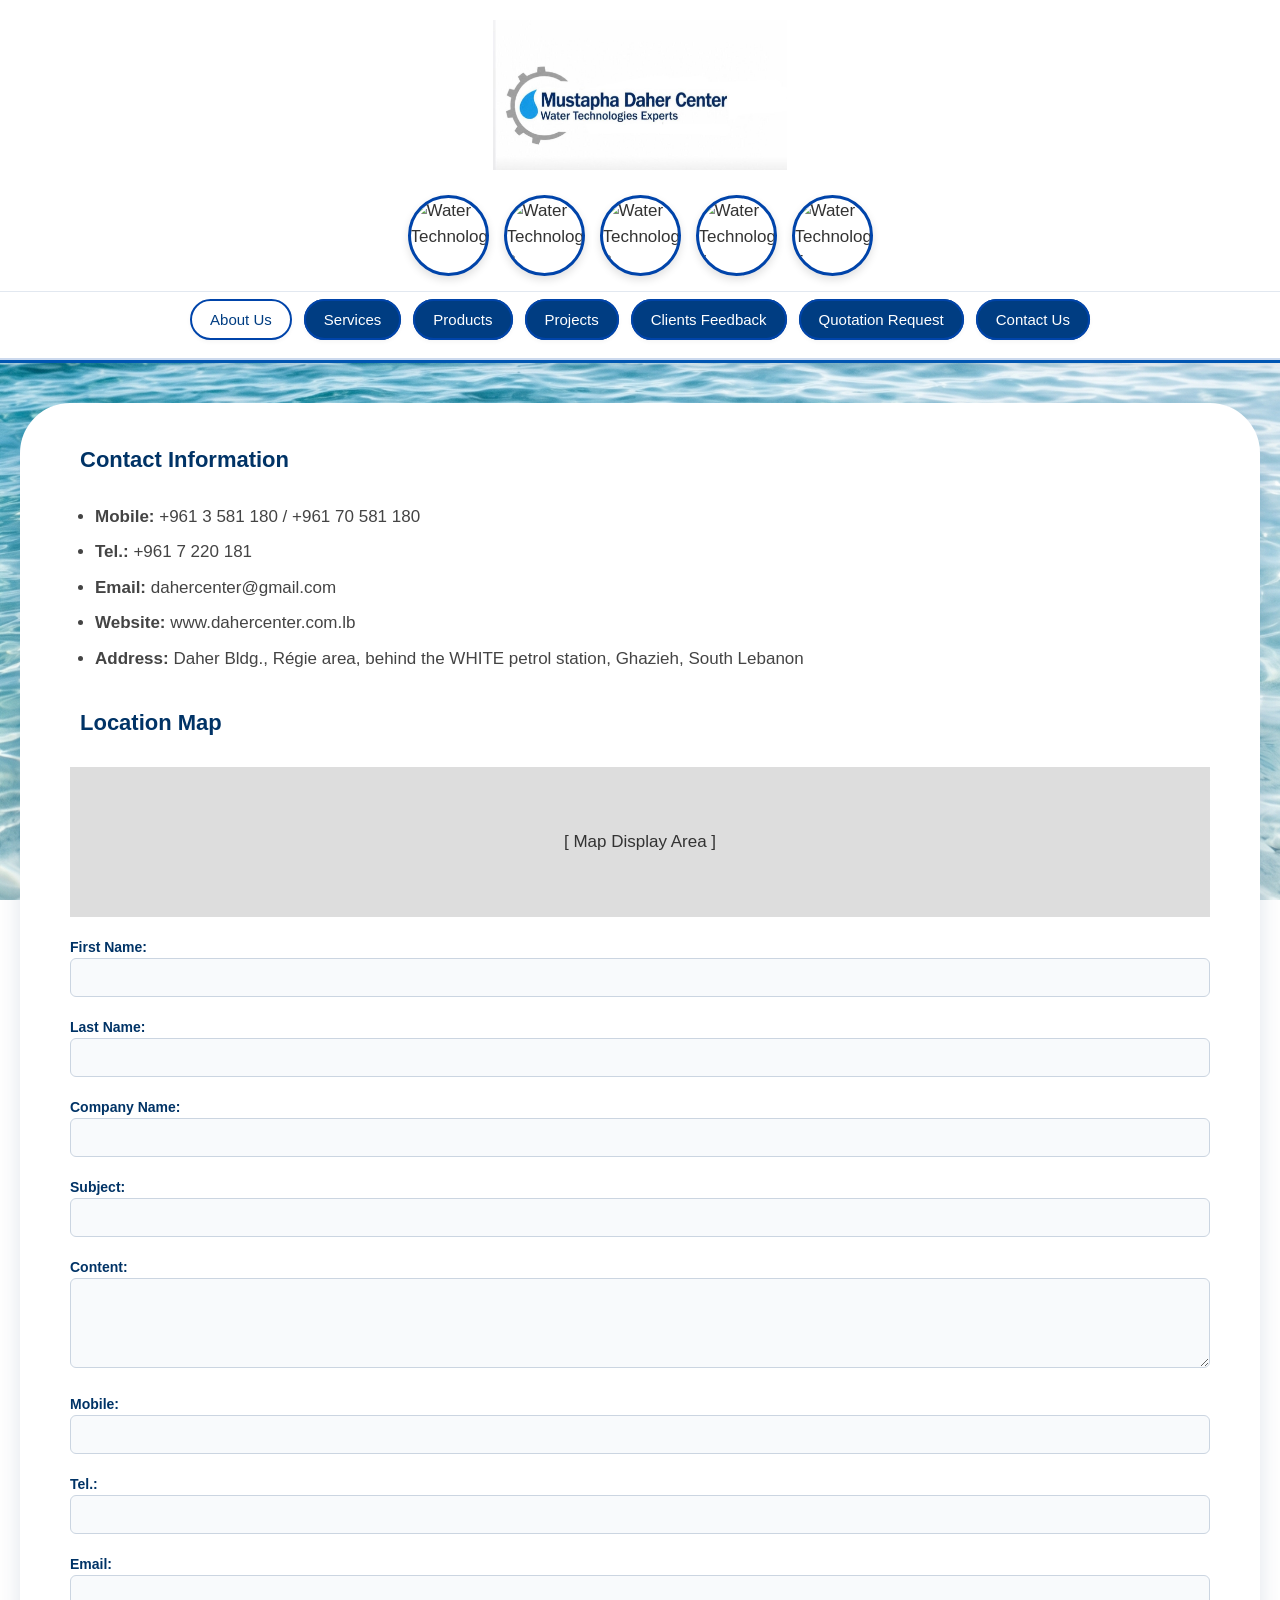
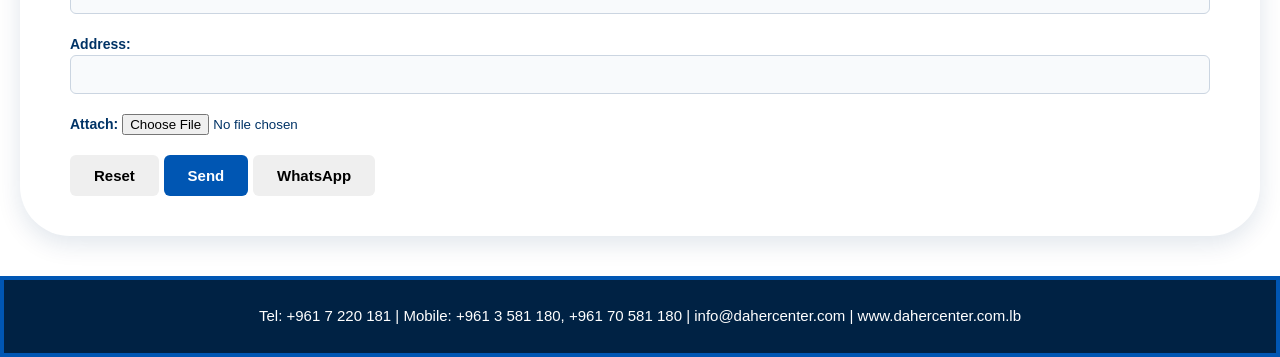
==== commit a2f91556: "3am farje la maret 3ame" ====
--- a/contact.html
+++ b/contact.html
@@ -25,16 +25,25 @@
             <div class="circle-item"><img src="image5.jpg" alt="Water Technology 5"></div>
         </div>
         <nav>
-            <ul>
-                <li><a href="index.html">About Us</a></li>
-                <li><a href="services.html">Services</a></li>
-                <li><a href="products.html">Products</a></li>
-                <li><a href="projects.html">Projects</a></li>
-                <li><a href="feedback.html">Clients Feedback</a></li>
-                <li><a href="quotation.html">Quotation Request</a></li>
-                <li><a href="contact.html" class="active">Contact Us</a></li>
-            </ul>
+            <button class="menu-toggle" aria-label="Toggle Menu">
+                <span></span>
+                <span></span>
+                <span></span>
+            </button>
+            <div class="menu-container">
+                <ul class="main-nav">
+                    <li><a href="index.html" class="active">About Us</a></li>
+                    <li><a href="services.html">Services</a></li>
+                    <li><a href="products.html">Products</a></li>
+                    <li><a href="projects.html">Projects</a></li>
+                    <li><a href="feedback.html">Clients Feedback</a></li>
+                    <li><a href="quotation.html">Quotation Request</a></li>
+                    <li><a href="contact.html">Contact Us</a></li>
+                </ul>
+            </div>
         </nav>
+        
+      
     </header>
 
     <main>
--- a/style.css
+++ b/style.css
@@ -1,14 +1,13 @@
 /* Base Styles & Typography */
 body {
     font-family: 'Libre Franklin', sans-serif;
-    font-weight: 500; /* للـ Medium */
+    font-weight: 500;
     font-size: 17px;
     line-height: 1.5;
     color: #333333;
     margin: 0;
     padding: 0;
-    /* Pure water ripple background for the outer page */
-    background:url('./water-background.jpg') no-repeat center center fixed;
+    background: url('./water-background.jpg') no-repeat center center fixed;
     background-size: cover;
 }
 body p {
@@ -22,100 +21,46 @@
     border-bottom: 3px solid #0056b3;
     box-shadow: 0 4px 10px rgba(0,0,0,0.08);
     position: sticky;
-    top: 50;
+    top: 0;
     z-index: 1000;
     width: 100%;
-    
-    box-sizing: border-box;
-}
-
-
-
-
-/* Big Logo Area */
+    box-sizing: border-box;
+    display: flex;
+    flex-direction: column;
+    align-items: center;
+    padding: 0;
+}
+
+/* Big Logo Area (Bil-nos) */
 .logo-area {
     text-align: center;
-    padding: 25px 20px 15px 20px;
+    padding: 20px 20px 10px 20px;
     background-color: transparent;
+    width: 100%;
+    display: flex;
+    justify-content: center;
+    align-items: center;
 }
 
 .logo-area img.site-logo {
-    height: 200px;
+    height: 150px;
     width: auto;
     max-width: 100%;
-    display: inline-block;
-}
-
-
-
-
-
-/* حاوية شريط الفيلم القديم */
-.film-strip-container {
-    background-color: #111111;
-    padding: 10px 0;
-    overflow: hidden;
-    position: relative;
-    border-top: 2px solid #333;
-    border-bottom: 2px solid #333;
-    box-shadow: inset 0 0 15px rgba(0,0,0,0.8);
-}
-
-/* مسار الحركة المستمرة */
-.film-strip-track {
-    display: flex;
-    gap: 15px;
-    width: max-content;
-    animation: scrollFilm 25s linear infinite;
-}
-
-/* إطار الفيلم الفردي (شكل مستطيل سينمائي مع ثقوب الفيلم) */
-.film-frame {
-    width: 110px;
-    height: 75px;
-    background-color: #000;
-    border: 2px solid #444;
-    border-radius: 4px;
-    overflow: hidden;
-    position: relative;
-    box-shadow: 0 4px 6px rgba(0,0,0,0.5);
-    /* تأثير لون سينمائي خفيف (تغميق مع لمسة ريترو) */
-    filter: sepia(20%) contrast(110%);
-    flex-shrink: 0;
-}
-
-.film-frame img {
-    width: 100%;
-    height: 100%;
-    object-fit: cover;
     display: block;
 }
 
-/* حركة السحب المستمرة لشريط الفيلم */
-@keyframes scrollFilm {
-    0% {
-        transform: translateX(0);
-    }
-    100% {
-        transform: translateX(calc(-50% - 7.5px));
-    }
-}
-
-/* إيقاف الحركة عند تمرير الماوس للمسار (اختياري لراحة العين) */
-.film-strip-container:hover .film-strip-track {
-    animation-play-state: paused;
-}
-
-/* Circular Image Showcase Gallery */
+/* Circular Image Showcase Gallery (Ta7et el-Logo) */
 .header-circles-container {
     background-color: #ffffff;
-    padding: 18px 20px;
+    padding: 15px 20px;
     display: flex;
     justify-content: center;
     align-items: center;
     gap: 15px;
     border-bottom: 1px solid #e2e8f0;
+    width: 100%;
     overflow-x: auto;
+    box-sizing: border-box;
 }
 
 .circle-item {
@@ -141,14 +86,15 @@
     display: block;
 }
 
-
-/* Navigation Bar with Bordered Buttons */
+/* Navigation Bar / Menu (Ta7et el-Circles) */
 nav {
     background-color: #ffffff;
     padding: 15px 20px;
     display: flex;
     justify-content: center;
     border-bottom: 2px solid #ccd9ed;
+    width: 100%;
+    box-sizing: border-box;
 }
 
 nav ul {
@@ -170,7 +116,7 @@
     padding: 10px 18px;
     border: 2px solid #0044aa;
     border-radius: 100px;
-    background-color:#003d82;
+    background-color: #003d82;
     transition: all 0.3s ease;
     white-space: nowrap;
     box-shadow: 0 2px 4px rgba(0,0,0,0.04);
@@ -179,6 +125,28 @@
 nav a:hover, nav a.active {
     background-color: #ffffff;
     color: #003d82;
+}
+
+/* زر الـ Hamburger */
+.menu-toggle {
+    display: none;
+    flex-direction: column;
+    justify-content: space-between;
+    width: 30px;
+    height: 25px;
+    background: transparent;
+    border: none;
+    cursor: pointer;
+    padding: 0;
+}
+
+.menu-toggle span {
+    display: block;
+    width: 100%;
+    height: 3px;
+    background-color: #003d82;
+    border-radius: 5px;
+    transition: all 0.3s ease;
 }
 
 /* Main Content Area Container */
@@ -196,223 +164,164 @@
     box-shadow: 0 8px 24px rgba(0, 51, 102, 0.12);
 }
 
-/* تنسيق قسم العناوين */
+/* تظبيط العناوين لتكون مأمنة ومرتبة */
 .section-title {
     color: #003366;
     font-size: 22px;
     font-family: 'Franklin Gothic Medium', 'Arial Narrow', Arial, sans-serif;
     margin-top: 35px;
-    margin-bottom: 25px;
+    margin-bottom: 20px;
     padding-bottom: 8px;
-    border: none;
+    padding-left: 10px;
 }
 
 .content-section > h2:first-of-type {
     margin-top: 0;
 }
-   /* services */
-/* تنسيق القائمة */
-.service-links {
-    list-style: none;
-    padding: 0;
-    margin: 0;
-    display: flex;
-    flex-direction: column;
-    gap: 12px; /* مسافة بين الأزرار */
-}
-
-/* تحويل الروابط لشكل أزرار بـ Borders مرتبة */
-.service-links a {
-    display: block;
-    background-color: #ffffff; /* لون خلفية الزر */
-    color: #003366; /* لون النص */
-    text-decoration: none; /* إزالة الخط الافتراضي للرابط */
-    font-size: 15px;
-    padding: 12px 18px; /* مساحة داخلية لبيان الزر بحجم حلو */
-    border: 2px solid #e0e8f0; /* إطار (Border) هادئ ومرتب */
-    border-radius: 8px; /* تدوير الزوايا لتبدو مثل الأزرار الحديثة */
-    transition: all 0.3s ease; /* نعومة بالتأثيرات */
-    width: 30%;
-}
-
-/* تأثير عصري عند تمرير الماوس (Hover) */
-.service-links a:hover {
-    background-color: #003366; /* تغيير خفيف بلون الخلفية */
-    border-color: #003366; /* غامق لون الإطار عند التمرير */
-    color: white;
-    transform: translateX(5px); 
-    width: 30%;/* حركة خفيفة لليمين لتعطي طابع تفاعلي */
-}
-/* Paragraphs & Lists */
-
-
-
-/* تنسيق القسم الحاضن للأزرار لتكون بأعلى الصفحة */
+
+/* Services Sub-buttons Bar (ترتيب أزرار الخدمات الفرعية بأعلى الصفحة بشكل أنيق وخالٍ من الخطوط التحتية) */
 .service-bttns {
     width: 100%;
-    padding: 15px 0;
-    background-color: #f8fafc; /* خلفية خفيفة مميزة للأعلى (اختيارية) */
-    border-bottom: 1px solid #e0e8f0;
-    margin-bottom: 30px;
-}
-
-/* ترتيب القائمة لتكون الأزرار جنب بعضها وبالمنتصف في أعلى الصفحة */
+    padding: 10px 0 20px 0;
+    background-color: transparent;
+    margin-bottom: 20px;
+}
+
 .bttns-service {
     list-style: none;
     padding: 0;
-    margin: 0 auto;
-    display: flex;
-    justify-content: center; /* تمركز الأزرار بالمنتصف (فيك تغيرها لـ flex-start لو بدك ياه عاليَسار) */
+    margin: 0;
+    display: flex;
+    justify-content: center;
     align-items: center;
-    flex-wrap: wrap; /* لتنزيل الزوائد بسطر جديد تلقائياً لو الشاشة صغيرة */
-    gap: 12px; /* مسافة مرتبة بين الزر والثاني */
-    max-width: 1200px;
+    flex-wrap: wrap;
+    gap: 12px;
 }
 
 .bttns-service li {
     margin: 0;
 }
 
-/* تنسيق الروابط لتصبح أزرار أنيقة ومصفوفة بجانب بعضها */
 .bttns-service a {
     display: inline-block;
     background-color: #002244;
     color: white;
-    text-decoration: none;
+    text-decoration: none !important; /* إزالة أي خط تحتي نهائياً */
+    border-bottom: none !important;
     font-size: 14px;
-    font-weight: 400;
+    font-weight: 500;
     padding: 10px 20px;
-    border: 2px solid #e0e8f0;
-    border-radius: 30px; /* شكل الأزرار الدائرية الحديثة */
-    box-shadow: 0 2px 5px rgba(0, 0, 0, 0.02);
-    transition: all 0.3s cubic-bezier(0.4, 0, 0.2, 1);
-}
-
-/* تأثير التفاعل عند تمرير الماوس */
-.bttns-service a:hover {
-    background-color: #003366;
-    color: #ffffff;
+    border: 2px solid #0044aa;
+    border-radius: 30px;
+    box-shadow: 0 2px 5px rgba(0, 0, 0, 0.04);
+    transition: all 0.3s ease;
+    white-space: nowrap;
+}
+
+.bttns-service a:hover, .bttns-service a.active {
+    background-color: #ffffff;
+    color: #003366;
     border-color: #003366;
     transform: translateY(-2px);
-    box-shadow: 0 5px 12px rgba(0, 51, 102, 0.15);
-}
-
-/* تأثير خفيف عند الكبس */
-.bttns-service a:active {
-    transform: translateY(0);
-}
-
-
-
-
-/* تنسيق قائمة المنتجات لتكون كصناديق عمودية تحت بعضها */
+    box-shadow: 0 4px 12px rgba(0, 51, 102, 0.12);
+}
+
+/* Services (Main page lists) */
+.service-links {
+    list-style: none;
+    padding: 0;
+    margin: 0;
+    display: flex;
+    flex-direction: column;
+    gap: 12px;
+}
+
+.service-links a {
+    display: block;
+    background-color: #ffffff;
+    color: #003366;
+    text-decoration: none !important;
+    border-bottom: none !important;
+    font-size: 15px;
+    padding: 12px 18px;
+    border: 2px solid #e0e8f0;
+    border-radius: 8px;
+    transition: all 0.3s ease;
+    width: 30%;
+    box-sizing: border-box;
+}
+
+.service-links a:hover {
+    background-color: #003366;
+    border-color: #003366;
+    color: white;
+    transform: translateX(5px);
+    width: 30%;
+}
+
+/* Products List (ترتيب مرتب ومتناسق بدون تباعد مبالغ فيه) */
 .products-list {
     list-style: none;
     padding: 0;
     margin: 0;
     display: flex;
     flex-direction: column;
-    gap: 1px; /* المسافة المريحة بين كل صندوق والثاني */
-}
-
-/* تصميم كل عنصر منتج كصندوق (Card) منفصل ونظيف */
+    gap: 10px;
+}
+
 .products-list li {
-    background-color: transparent;
-
-    border-radius: 10px; /* تدوير زوايا الصندوق تماماً مثل الصورة */
-    padding: 18px 20px; /* المساحة الداخلية ليكون الصندوق عريض ومريح */
-    color: #002244; /* لون النص الداخلي */
+    background-color: #ffffff;
+    border: 2px solid #e0e8f0;
+    border-radius: 10px;
+    padding: 14px 20px;
+    color: #002244;
     font-size: 15px;
     font-weight: 500;
     box-shadow: 0 2px 4px rgba(0, 0, 0, 0.02);
     transition: all 0.3s ease;
     width: 30%;
-}
-
-/* تأثير خفيف عند مرور الماوس على أي صندوق */
+    box-sizing: border-box;
+}
+
 .products-list li:hover {
     border-color: #003366;
+    background-color: #002244;
     box-shadow: 0 4px 12px rgba(0, 51, 102, 0.08);
     transform: translateY(-2px);
-    background-color: #002244;
     color: white;
-    font-size: 16px;
-    font-weight: 300;
-}
-
-
-
-
-
-
-/* تنسيق قائمة المشاريع لتكون كصناديق عمودية تحت بعضها */
-.project-btns {
+}
+
+/* Project & Feedback Btns (ترتيب مرتب ومتناسق بدون تباعد مبالغ فيه) */
+.project-btns, .feedback-btns {
     list-style: none;
     padding: 0;
     margin: 0;
     display: flex;
     flex-direction: column;
-    gap: 15px; /* المسافة بين الصناديق */
-}
-
-/* تصميم كل عنصر مشروع كصندوق (Card) منفصل ونظيف */
-.project-btns li {
-    background-color: transparent; /* زوايا دائرية مرتبة */
-    padding: 15px 20px; /* مساحة داخلية مريحة */
-    color: #003366; /* لون النص */
+    gap: 10px;
+}
+
+.project-btns li, .feedback-btns li {
+    background-color: #ffffff;
+    border: 2px solid #e0e8f0;
+    border-radius: 10px;
+    padding: 14px 20px;
+    color: #003366;
     font-size: 15px;
     font-weight: 500;
     box-shadow: 0 2px 4px rgba(0, 0, 0, 0.02);
     transition: all 0.3s ease-in-out;
-    width: 20%;
-}
-
-/* تأثير عند مرور الماوس */
-.project-btns li:hover {
+    width: 30%;
+    box-sizing: border-box;
+}
+
+.project-btns li:hover, .feedback-btns li:hover {
     border-color: #003366;
+    background-color: #003366;
+    color: white;
+    transform: translateY(-2px);
     box-shadow: 0 4px 12px rgba(0, 51, 102, 0.08);
-    transform: translateY(-2px);
-    background-color: #002244;
-    color: white;
-    width: 20%;
-    border-radius: 50px;
-    font-size: 16px;
-}
-
-.feedback-btns {
-    list-style: none;
-    padding: 0;
-    margin: 0;
-    display: flex;
-    flex-direction: column;
-    gap: 15px; /* المسافة بين الصناديق */
-}
-
-/* تصميم كل عنصر مشروع كصندوق (Card) منفصل ونظيف */
-.feedback-btns li {
-    background-color: transparent; /* زوايا دائرية مرتبة */
-    padding: 15px 20px; /* مساحة داخلية مريحة */
-    color: #003366; /* لون النص */
-    font-size: 15px;
-    font-weight: 500;
-    box-shadow: 0 2px 4px rgba(0, 0, 0, 0.02);
-    transition: all 0.3s ease-in-out;
-    width: 20%;
-}
-
-/* تأثير عند مرور الماوس */
-.feedback-btns li:hover {
-    border-color: #003366;
-    box-shadow: 0 4px 12px rgba(0, 51, 102, 0.08);
-    transform: translateY(-2px);
-    background-color: #002244;
-    color: white;
-    width: 20%;
-    border-radius: 50px;
-    font-size: 16px;
-    font-weight: 400;
-}
-
+}
 
 p {
     margin-bottom: 15px;
@@ -430,7 +339,7 @@
     color: #444444;
 }
 
-/* Form Styles & Modern Layout */
+/* Form Styles */
 form {
     display: flex;
     flex-direction: column;
@@ -474,7 +383,6 @@
     font-family: inherit;
     background-color: #f8fafc;
     box-sizing: border-box;
-    transition: border-color 0.3s ease, box-shadow 0.3s ease;
 }
 
 input:focus, select:focus, textarea:focus {
@@ -489,7 +397,6 @@
     min-height: 90px;
 }
 
-/* Form Action Buttons Container */
 .form-actions {
     display: flex;
     gap: 15px;
@@ -498,7 +405,6 @@
     border-top: 1px solid #e2e8f0;
 }
 
-/* Modern Button Styles */
 button, input[type="submit"], input[type="reset"], .btn {
     padding: 12px 24px;
     font-size: 15px;
@@ -507,15 +413,13 @@
     border: none;
     cursor: pointer;
     transition: all 0.3s ease;
-    box-shadow: 0 2px 4px rgba(0,0,0,0.08);
     display: inline-flex;
     align-items: center;
     justify-content: center;
     gap: 8px;
-    text-decoration: none;
-}
-
-/* Send / Submit Button */
+    text-decoration: none !important;
+}
+
 button[type="submit"], input[type="submit"], .btn-primary {
     background-color: #0056b3;
     color: #ffffff;
@@ -523,28 +427,18 @@
 
 button[type="submit"]:hover, input[type="submit"]:hover, .btn-primary:hover {
     background-color: #003d82;
-    box-shadow: 0 4px 8px rgba(0, 86, 179, 0.25);
-}
-
-/* WhatsApp Button */
+}
+
+/* WhatsApp Button (لون أخضر واضح وصريح بدل الأبيض) */
 .btn-whatsapp {
-    background-color: #25d366;
-    color: #ffffff;
+    background-color: #25d366 !important;
+    color: #ffffff !important;
 }
 
 .btn-whatsapp:hover {
-    background-color: #1ebe57;
+    background-color: #1ebe57 !important;
+    color: #ffffff !important;
     box-shadow: 0 4px 8px rgba(37, 211, 102, 0.25);
-}
-
-/* Reset Button */
-button[type="reset"], input[type="reset"], .btn-secondary {
-    background-color: #e2e8f0;
-    color: #334155;
-}
-
-button[type="reset"]:hover, input[type="reset"]:hover, .btn-secondary:hover {
-    background-color: #cbd5e1;
 }
 
 /* Footer */
@@ -552,387 +446,152 @@
     background-color: #002244;
     color: #ffffff;
     text-align: center;
-    padding: 0px;
+    padding: 10px;
     font-size: 15px;
     margin-top: 20px;
     border: 4px solid #0056b3;
-    word-spacing: 3px;
 }
 footer p {
     color: white;
 }
 
-/* Responsive adjustments */
-/* --- تحسينات عامة للموبايل --- */
-    
+/* Responsive adjustments (Mobile) */
 @media screen and (max-width: 768px) {
-
-
-    .logo-area{
+    header {
+        align-items: center;
+    }
+
+    .logo-area {
         width: 100% !important;
-        background-color: transparent !important;
-        height: 100% !important;
-        padding-top: 20px !important;
-
-
-    }
-    /* تدمير أي تداخل عرضي وإجبار الأقسام لتكون تحت بعضها قطعيّاً */
-    .content-section, 
-    .content-section * {
-        float: none !important;
-    }
-
-    .content-section {
-        display: block !important;
+        text-align: center !important;
+        padding: 15px 0 5px 0 !important;
+    }
+
+    .logo-area img.site-logo {
+        height: 100px !important;
+        margin: 0 auto !important;
+    }
+
+    .header-circles-container {
         width: 100% !important;
-        box-sizing: border-box !important;
-    }
-
-    .content-section h2, 
-    .content-section .section-title {
-        display: block !important;
-        width: 100% !important;
-        clear: both !important;
-        margin-bottom: 12px !important;
-    }
-
-    .content-section p {
-        display: block !important;
-        width: 100% !important;
-        clear: both !important;
-        margin-top: 5px !important;
-    }
-    /* ضبط العرض العام وحل مشكلة خروج المحتوى عن الإطار */
+        justify-content: center !important;
+        padding: 10px 10px !important;
+    }
+
+    /* زر المنيو تحت الدوائر وموضع على اليسار تماماً مع مسافة مريحة */
+    nav {
+        position: relative;
+        display: flex;
+        flex-direction: row;
+        justify-content: flex-start;
+        align-items: center;
+        padding: 12px 20px;
+        width: 100%;
+        box-sizing: border-box;
+    }
+
+    .menu-toggle {
+        display: flex !important; 
+        margin: 0;
+        cursor: pointer;
+    }
+
+    /* الحاوية الخاصة بالقائمة لتفتح وتسكر تحت الزر وتأخذ شكل أزرار مرتبة بـ Borders واضحة */
+    .menu-container {
+        position: absolute;
+        top: 100%;
+        left: 0;
+        width: 100%;
+        background-color: #ffffff;
+        box-shadow: 0 10px 20px rgba(0,0,0,0.15);
+        
+        max-height: 0 !important;
+        overflow: hidden !important;
+        transition: max-height 0.4s ease-in-out;
+        
+        display: flex;
+        flex-direction: column;
+        z-index: 9999;
+        box-sizing: border-box;
+    }
+
+    .menu-container.active {
+        max-height: 450px !important; 
+    }
+
+    .menu-toggle.open span:nth-child(1) {
+        transform: translateY(9px) rotate(45deg);
+    }
+    .menu-toggle.open span:nth-child(2) {
+        opacity: 0;
+    }
+    .menu-toggle.open span:nth-child(3) {
+        transform: translateY(-9px) rotate(-45deg);
+    }
+
+    .main-nav ul {
+        display: flex;
+        flex-direction: column;
+        padding: 20px;
+        gap: 10px;
+        list-style: none;
+        margin: 0;
+        width: 100%;
+        box-sizing: border-box;
+    }
+
+    .main-nav li {
+        width: 100%;
+        margin: 0;
+    }
+
+    .main-nav a {
+        display: block;
+        width: 100%;
+        text-align: center;
+        background-color: #f8fafc;
+        color: #003d82 !important;
+        border: 2px solid #0044aa !important;
+        border-radius: 50px;
+        padding: 10px 15px;
+        font-size: 14px;
+        font-weight: 600;
+        white-space: nowrap;
+        box-sizing: border-box;
+        text-decoration: none !important;
+        border-bottom: none !important;
+    }
+
+    .main-nav a:hover, .main-nav a.active {
+        background-color: #003d82 !important;
+        color: #ffffff !important;
+    }
+
     body {
         overflow-x: hidden !important;
     }
 
-    main, 
-    .content-section {
-        width: 100% !important;
-        max-width: 100% !important;
-        display: block !important;
-        box-sizing: border-box !important;
-        padding: 15px !important;
-        margin: 0 auto !important;
-        overflow: hidden !important;
-    }
-
-    /* حصر جميع النصوص والعناوين داخل الحدود تماماً */
-    .content-section *,
-    .content-section h2, 
-    .content-section .section-title,
-    .content-section p,
-    .content-section ul,
-    .content-section ol,
-    .content-section li {
-        max-width: 100% !important;
-        box-sizing: border-box !important;
-        word-wrap: break-word !important;
-        overflow-wrap: break-word !important;
-    }
-
-    .content-section h2, 
-    .content-section .section-title,
-    .content-section p,
-    .content-section ul,
-    .content-section ol {
-        display: block !important;
-        width: 100% !important;
-        float: none !important;
-        clear: both !important;
-        margin-left: 0 !important;
-        margin-right: 0 !important;
-    }
-
-    .content-section h2, 
-    .content-section .section-title {
-        font-size: 20px !important;
-        margin-top: 20px !important;
-        margin-bottom: 12px !important;
-    }
-
-    .content-section p,
-    .content-section li {
-        font-size: 14px !important;
-        line-height: 1.6 !important;
-        margin-bottom: 10px !important;
-    }
-
-    .content-section ol, 
-    .content-section ul {
-        padding-left: 20px !important;
-        padding-right: 0 !important;
-    }
-
-    /* 
-      إجبار الحاويات كلها (سواء كانت ul أو div أو كلاسات الخدمات) 
-      لتصير أفقية 100% مع تفعيل السكرول الأفقي بشكل قطعي 
-    */
-    .service-links a,
-    .bttns-service a,
-    .products-list li,
-    .project-btns {
-        display: flex!important;
-         flex-direction: column !important;
-        width:100% !important;
-    }
-
-
-
-    /* إجبار الأزرار أو العناصر داخل القائمة لتصطف بجانب بعضها ودون أن تنزل لتحت */
-    .service-links 
-    .bttns-service a,
-    .products-list li,
-    .bttns-service  {
-        display: inline-flex !important;
-        align-items: center !important;
-        justify-content: center !important;
-        flex: 0 0 auto !important;
-        width: auto !important;
-        min-width: 160px !important;
-        max-width: 220px !important;
-        box-sizing: border-box !important;
-        white-space: normal !important;
-        word-wrap: break-word !important;
-        padding: 12px 16px !important;
-        margin-bottom: 0 !important;
-        margin-right: 0 !important;
-        border: 2px solid white !important;
-        border-radius: 10px !important;
-        background-color: transparent !important;
-        color: #002244 !important;
-        text-decoration: none !important;
-        font-size: 13px !important;
-        font-weight: 800 !important;
-        line-height: 1.4 !important;
-        text-align: center !important;
-        transition: all 0.3s ease !important;
-    }
-
-    .service-links li:hover,
-    .service-links a:hover,
-    .bttns-service a:hover {
-        background-color: #ffffff !important;
-        border-color: #003366 !important;
-        color: #003366 !important;
-        transform: translateY(-2px) !important;
-        box-shadow: 0 4px 12px rgba(0, 51, 102, 0.1) !important;
-        font-weight: 600;
-        font-size: 16px;
-    }
-
-    /* تعديل الدوائر العلوية */
-    .circles-container, 
-    .header-circles-wrapper {
-        display: flex !important;
-        justify-content: center !important;
-        align-items: center !important;
-        position: relative !important;
-        background: transparent !important;
-        overflow: hidden !important;
-        padding: 10px 0 !important;
-    }
-
-    .circles-container .circle,
-    .header-circles-wrapper .circle {
-        width: 70px !important;
-        height: 70px !important;
-        border-radius: 50% !important;
-        border: 2px solid #003366 !important;
-        background-color: transparent !important;
-        display: flex !important;
-        align-items: center !important;
-        justify-content: center !important;
-        margin-left: -12px !important;
-        position: relative !important;
-        transition: transform 0.3s ease !important;
-    }
-
-    .circles-container .circle:first-child,
-    .header-circles-wrapper .circle:first-child {
-        margin-left: 0 !important;
-    }
-
-    .header-logo, 
-    .center-logo {
-        position: absolute !important;
-        left: 50% !important;
-        top: 50% !important;
-        transform: translate(-50%, -50%) !important;
-        z-index: 10 !important;
-        background: transparent !important;
-    }
-}
-
-
-/* ضبط الحاوية العامة للإطار الأبيض */
-   .content-section {
+    main, .content-section {
         width: 100% !important;
         max-width: 100% !important;
         box-sizing: border-box !important;
-        padding: 20px !important;
+        padding: 20px 15px !important;
         margin: 0 auto !important;
-        overflow: hidden !important;
-    }
-
-    /* تنسيق عنوان القسم */
+    }
+
     .content-section .section-title {
-        font-size: 20px !important;
-        font-weight: 700 !important;
-        color: #002244 !important;
-        margin-top: 0 !important;
-        margin-bottom: 15px !important;
-        text-align: left !important;
-        padding-left: 30px !important;
-    }
-
-    /* الحاوية التي تحمل عناصر القائمة (المنتجات) */
-    .content-section .products-list {
-        display: flex !important;
-        flex-direction: column !important;
-        gap: 10px !important;
-        padding: 0 50px !important; /* مسافة من اليمين واليسار لكي لا تلصق بالبوردر الأبيض */
-        margin: 0 !important;
-        list-style: none !important;
+        font-size: 19px !important;
+        padding-left: 5px !important;
+    }
+
+    /* تعديل عرض أزرار المنتجات والمشاريع والملاحظات وأزرار الخدمات الفرعية في الموبايل لتأخذ عرضاً مرتباً ومتناسقاً */
+    .products-list li,
+    .project-btns li,
+    .feedback-btns li,
+    .service-links a,
+    .bttns-service a {
         width: 100% !important;
         box-sizing: border-box !important;
-    }
-
-    /* تصميم العناصر والأزرار بحيث تكون تحت بعضها حصراً وبدون لصق بالإطار */
-    .content-section .products-list li {
-        display: flex !important;
-        align-items: center !important;
-        justify-content: center !important;
-        width: 100% !important;
-        min-height: 50px !important;
-        padding: 12px 130px !important;
-        box-sizing: border-box !important;
-        
-        /* الحدود مخفية بالوضع العادي وتظهر عند الـ Hover */
-        border: 2px solid transparent !important;
-        border-radius: 50px !important;
-        background-color: transparent !important;
-        
-        /* تنسيق الخط والنص: بالعرض على سطر واحد */
-        color: #002244 !important;
-        font-size: 14px !important;
-        font-weight: 600 !important;
         text-align: center !important;
-        white-space: nowrap !important;
-        transition: all 0.3s ease !important;
-        width: 100% !important;
-    }
-
-    /* تأثير الـ Hover: يظهر البوردر ويتغير اللون مع الحركة */
-    .content-section .products-list li:hover {
-        border-color: #003366 !important;
-        background-color: #ffffff !important;
-        color: #003366 !important;
-        transform: translateY(-2px) !important;
-        box-shadow: 0 4px 12px rgba(0, 51, 102, 0.1) !important;
-    }
-
-
-
-
-    .content-section .project-btns {
-        display: flex !important;
-        flex-direction: column !important;
-        gap: 12px !important;
-        padding: 0 15px !important; /* مسافة آمنة من اليمين واليسار لكي لا تلصق بالبوردر الأبيض */
-        margin: 0 !important;
-        list-style: none !important;
-        width: 100% !important;
-        box-sizing: border-box !important;
-    }
-
-    /* تنسيق أزرار المشاريع لتأخذ عرضاً كاملاً ومريحاً دون تكسير الكلمات */
-    .content-section .project-btns li {
-        display: flex !important;
-        align-items: center !important;
-        justify-content: center !important;
-        width: 100% !important;
-        min-height: 52px !important;
-        padding: 14px 20px !important;
-        box-sizing: border-box !important;
-        
-        /* الحدود مخفية بالوضع العادي وتظهر عند الـ Hover */
-        border: 2px solid transparent !important;
-        border-radius: 10px !important;
-        background-color: transparent !important;
-        
-        /* تنسيق النص على سطر واحد بالعرض */
-        color: #002244 !important;
-        font-size: 15px !important;
-        font-weight: 600 !important;
-        text-align: center !important;
-        white-space: normal !important; /* يسمح بالتفاف النص الطبيعي إذا كان طويلاً جداً، أو استعمل nowrap إذا بدك إياه سطر واحد قاطع */
-        word-wrap: break-word !important;
-        
-        transition: all 0.3s ease !important;
-    }
-
-    /* تأثير الـ Hover: يظهر البوردر ويتغير لون الخلفية والنص */
-    .content-section .project-btns li:hover {
-        border-color: #003366 !important;
-        background-color: #ffffff !important;
-        color: #003366 !important;
-        transform: translateY(-2px) !important;
-        box-shadow: 0 4px 12px rgba(0, 51, 102, 0.1) !important;
-        border-radius: 50px  !important;
-    }
-
-
-    .content-section .feedback-btns {
-        display: flex !important;
-        flex-direction: column !important;
-        gap: 12px !important;
-        padding: 0 15px !important;
-        margin: 0 !important;
-        list-style: none !important;
-        width: 100% !important;
-        box-sizing: border-box !important;
-    }
-
-    /* تنسيق أزرار الـ Feedback لتأخذ عرضاً مناسباً ومريحاً وتمنع نزول الأحرف فوق بعضها */
-    .content-section .feedback-btns li {
-        display: flex !important;
-        align-items: center !important;
-        justify-content: center !important;
-        width: 100% !important;
-        min-height: 52px !important;
-        padding: 14px 18px !important;
-        box-sizing: border-box !important;
-        
-        /* الحدود مخفية بالوضع العادي وتظهر عند الـ Hover */
-        border: 2px solid transparent !important;
-        border-radius: 10px !important;
-        background-color: transparent !important;
-        
-        /* السماح للنص بالالتفاف بشكل سليم وبدون تكسير الأحرف عمودياً */
-        color: #002244 !important;
-        font-size: 14px !important;
-        font-weight: 600 !important;
-        text-align: center !important;
-        white-space: normal !important;
-        word-wrap: break-word !important;
-        
-        transition: all 0.3s ease !important;
-    }
-
-    /* تأثير الـ Hover: يظهر البوردر ويتغير لون الخلفية والنص */
-    .content-section .feedback-btns li:hover {
-        border-color: #003366 !important;
-        background-color: #ffffff !important;
-        color: #003366 !important;
-        transform: translateY(-2px) !important;
-        box-shadow: 0 4px 12px rgba(0, 51, 102, 0.1) !important;
-    }
-
-
-    .footer-class p{
-     width: 100% !important;
-     font-size: 13px !important;
-     word-spacing: 1px;   
-    }+    }
+}
